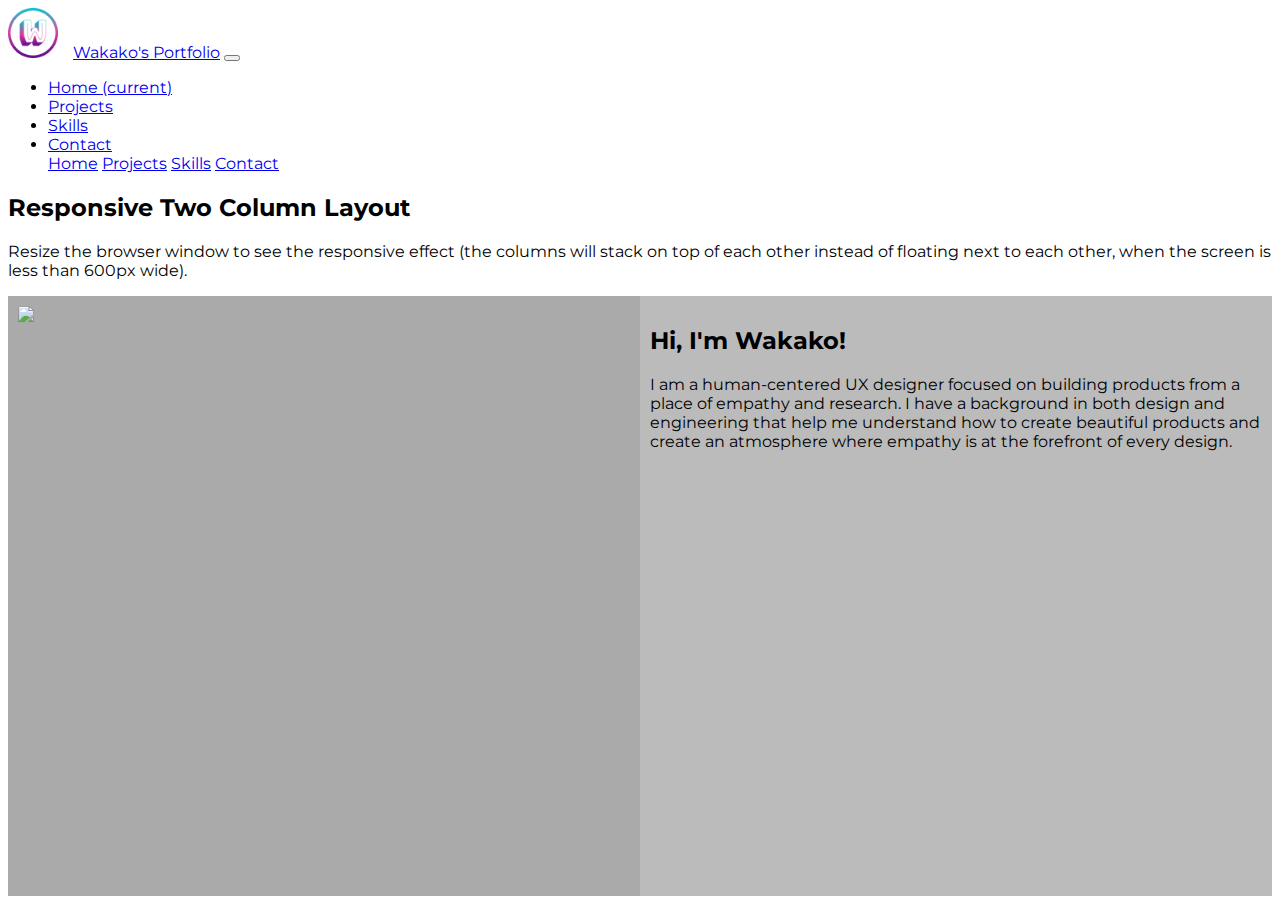
==== index.html @ ed17ea85 "Changed to two column format" ====
<!DOCTYPE html>
<html lang="en">
    <head>
        <!-- Required Meta Tags -->
        <meta charset="UTF-8">
        <meta http-equiv="X-UA-Compatible" content="IE=edge">
        <meta name="viewport" content="width=device-width, initial-scale=1.0">
        <!-- Favicon Info -->
        <link rel="apple-touch-icon" sizes="180x180" href="favicon/apple-touch-icon.png">
        <link rel="icon" type="image/png" sizes="32x32" href="favicon/favicon-32x32.png">
        <link rel="icon" type="image/png" sizes="16x16" href="favicon/favicon-16x16.png">
        <link rel="manifest" href="favicon/site.webmanifest">
        <!-- Bootstrap & Other Style Sheets -->
        <link rel="stylesheet" href="https://cdn.jsdelivr.net/npm/bootstrap@4.6.2/dist/css/bootstrap.min.css" integrity="sha384-xOolHFLEh07PJGoPkLv1IbcEPTNtaed2xpHsD9ESMhqIYd0nLMwNLD69Npy4HI+N" crossorigin="anonymous">        <link rel="stylesheet" href="css/index.css">
        <link rel="preconnect" href="https://fonts.googleapis.com">
        <link rel="preconnect" href="https://fonts.gstatic.com" crossorigin>
        <link href="https://fonts.googleapis.com/css2?family=Montserrat:ital,wght@0,200;0,300;0,400;0,500;0,600;1,200;1,300;1,400;1,500&display=swap" rel="stylesheet">
        <!--CSS Style Sheet-->
        <link rel="stylesheet" href="css/index.css">
        <!--Title of project-->        
        <title>Wakako Nishimura-Anderson - UX Designer</title>
    </head>
    <body>
    <!-- Navigation bar Note: Make sure the Active link is updated for each page-->
    <nav class="navbar navbar-expand-lg navbar-light bg-light customNav">
        <a class="navbar-brand" href="#"><img src="images/logo.png">Wakako's Portfolio</a>
        <button class="navbar-toggler" type="button" data-toggle="collapse" data-target="#navbarSupportedContent" aria-controls="navbarSupportedContent" aria-expanded="false" aria-label="Toggle navigation">
          <span class="navbar-toggler-icon"></span>
        </button>
        <div class="collapse navbar-collapse" id="navbarSupportedContent">
            <ul class="navbar-nav mr-auto">
                <li class="nav-item active">
                    <a class="nav-link" href="#">Home <span class="sr-only">(current)</span></a>
                </li>
                <li class="nav-item">
                    <a class="nav-link" href="#">Projects</a>
                </li>
                <li class="nav-item">
                    <a class="nav-link" href="#">Skills</a>
                </li>
                <li class="nav-item">
                    <a class="nav-link" href="#">Contact</a>
                </li>
                <!--Dropdown menu-->
                <div class="dropdown-menu" aria-labelledby="navbarDropdown">
                    <a class="dropdown-item" href="#">Home</a>
                    <a class="dropdown-item" href="#">Projects</a>
                    <a class="dropdown-item" href="#">Skills</a>
                    <!-- <div class="dropdown-divider"></div> -->
                    <a class="dropdown-item" href="#">Contact</a>
                </div>
            </ul>
        </div>
    </nav>


    <!-- Responsive two column layout -->

    <h2>Responsive Two Column Layout</h2>
<p>Resize the browser window to see the responsive effect (the columns will stack on top of each other instead of floating next to each other, when the screen is less than 600px wide).</p>

<div class="row">
  <div class="column" style="background-color:#aaa;">
    <!-- <h2>Column 1</h2>
    <p>Some text..</p> -->
    <img src="images/HeroImage.png" >
  </div>
  <div class="column" style="background-color:#bbb;">
    <h2>Hi, I'm Wakako!</h2>
    <p>I am a human-centered UX designer focused on building products from a place of empathy and research. I have a background in both design and engineering that help me understand how to create beautiful products and create an atmosphere where empathy is at the forefront of every design.</p>
  </div>
</div>

    <!-- jQuery first, then Popper.js, then Bootstrap JS -->
    <script src="https://code.jquery.com/jquery-3.3.1.slim.min.js" integrity="sha384-q8i/X+965DzO0rT7abK41JStQIAqVgRVzpbzo5smXKp4YfRvH+8abtTE1Pi6jizo" crossorigin="anonymous"> </script>

    <script src="https://cdnjs.cloudflare.com/ajax/libs/popper.js/1.14.7/umd/popper.min.js"integrity="sha384-UO2eT0CpHqdSJQ6hJty5KVphtPhzWj9WO1clHTMGa3JDZwrnQq4sF86dIHNDz0W1"crossorigin="anonymous"></script>

    <script src="https://stackpath.bootstrapcdn.com/bootstrap/4.3.1/js/bootstrap.min.js"integrity="sha384-JjSmVgyd0p3pXB1rRibZUAYoIIy6OrQ6VrjIEaFf/nJGzIxFDsf4x0xIM+B07jRM"crossorigin="anonymous"></script>
    </body>
</html>
---- css/index.css ----
body {
    font-family: 'Montserrat', sans-serif;
}

.navbar-brand img {
    padding-right: 15px;
    width: 65px;
}

* {
    box-sizing: border-box;
}

/* Create two equal columns that floats next to each other */
.column {
    float: left;
    width: 50%;
    padding: 10px;
    /* Should be removed. Only for demonstration  */
    height: 600px; 
    /* display: flex; */
}
.column img {
    max-width: 100%;
    max-height: 100%;
    display: block;
    margin: 0 auto;
}

/* Clear floats after the columns */
.row:after {
    content: "";
    display: table;
    clear: both;
}

/* Responsive layout - makes the two columns stack on top of each other instead of next to each other */
@media screen and (max-width: 600px) {
.column {
    width: 100%;
}
}
---- css/index.css ----
body {
    font-family: 'Montserrat', sans-serif;
}

.navbar-brand img {
    padding-right: 15px;
    width: 65px;
}

* {
    box-sizing: border-box;
}

/* Create two equal columns that floats next to each other */
.column {
    float: left;
    width: 50%;
    padding: 10px;
    /* Should be removed. Only for demonstration  */
    height: 600px; 
    /* display: flex; */
}
.column img {
    max-width: 100%;
    max-height: 100%;
    display: block;
    margin: 0 auto;
}

/* Clear floats after the columns */
.row:after {
    content: "";
    display: table;
    clear: both;
}

/* Responsive layout - makes the two columns stack on top of each other instead of next to each other */
@media screen and (max-width: 600px) {
.column {
    width: 100%;
}
}
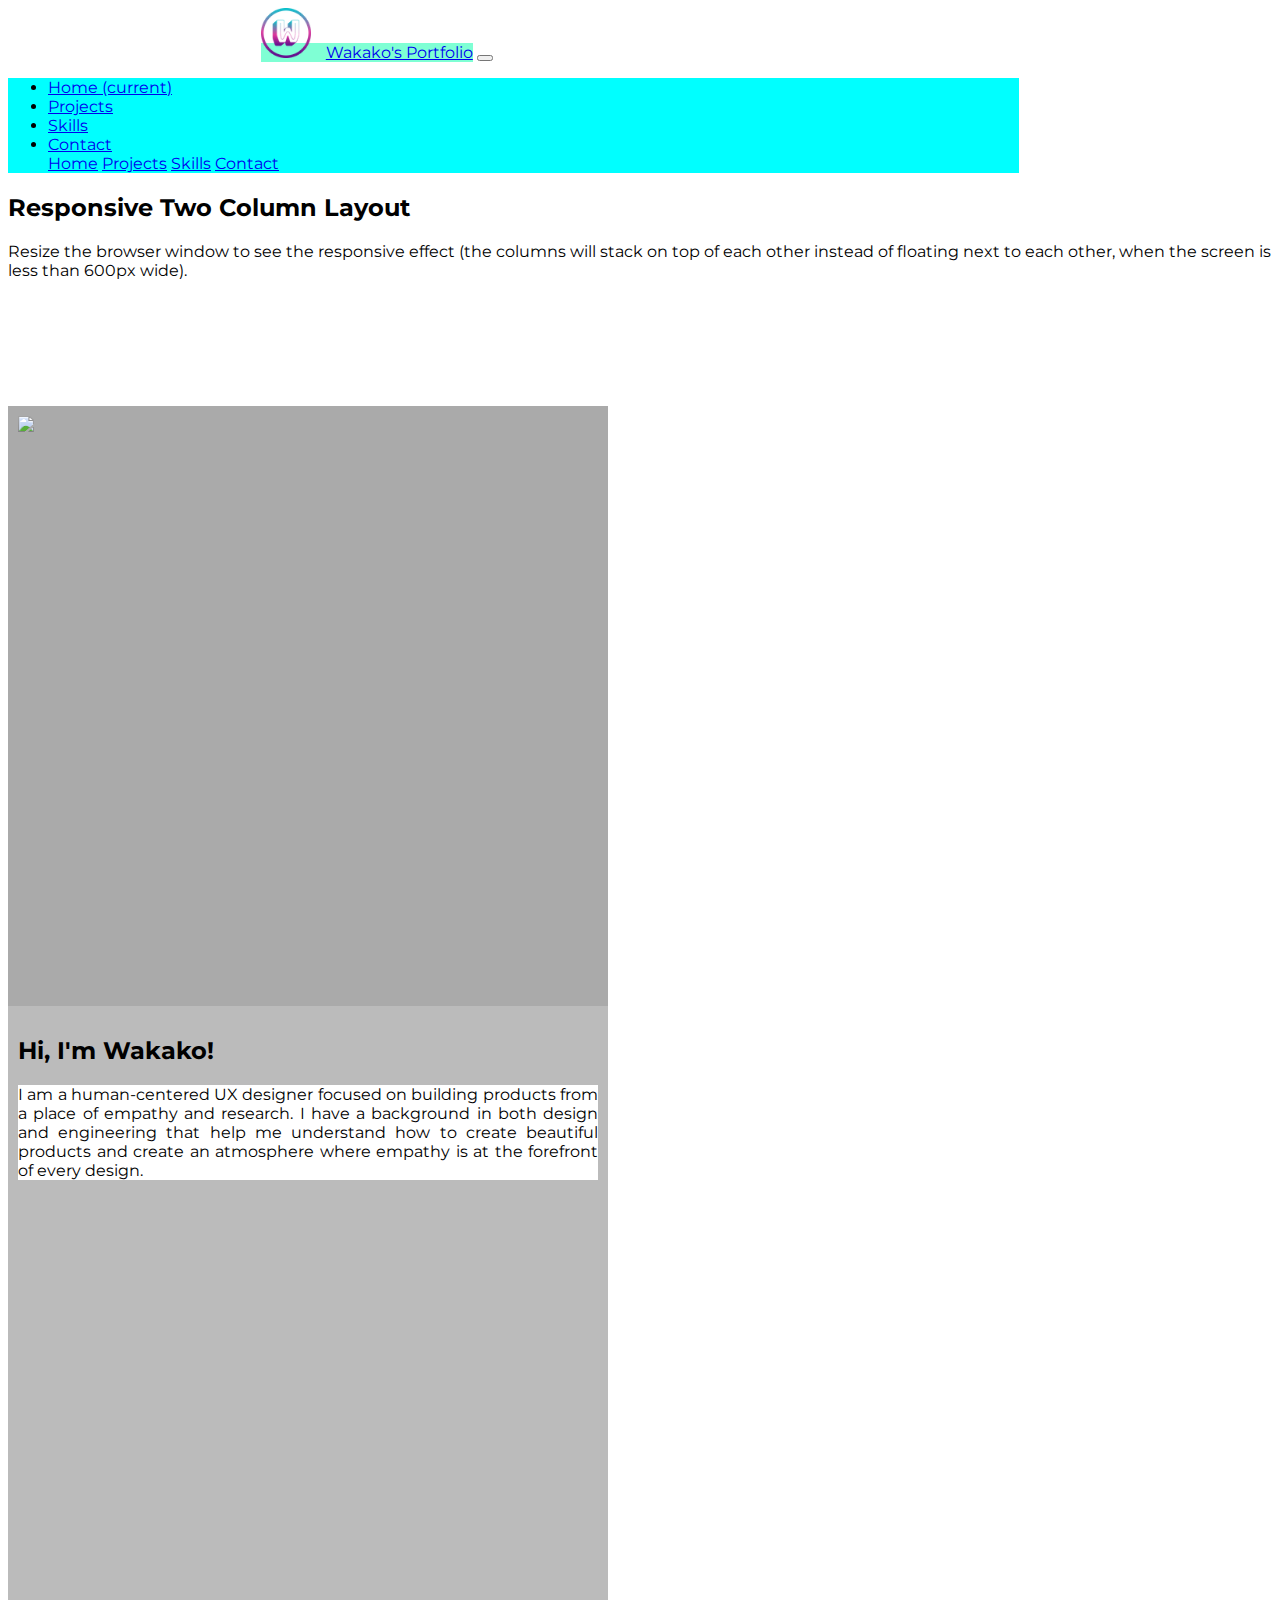
==== commit f43c85ec: "Adjusted navbar" ====
--- a/index.html
+++ b/index.html
@@ -27,7 +27,7 @@
         <button class="navbar-toggler" type="button" data-toggle="collapse" data-target="#navbarSupportedContent" aria-controls="navbarSupportedContent" aria-expanded="false" aria-label="Toggle navigation">
           <span class="navbar-toggler-icon"></span>
         </button>
-        <div class="collapse navbar-collapse" id="navbarSupportedContent">
+        <div class="collapse navbar-collapse navItems" id="navbarSupportedContent">
             <ul class="navbar-nav mr-auto">
                 <li class="nav-item active">
                     <a class="nav-link" href="#">Home <span class="sr-only">(current)</span></a>
@@ -65,7 +65,7 @@
     <p>Some text..</p> -->
     <img src="images/HeroImage.png" >
   </div>
-  <div class="column" style="background-color:#bbb;">
+  <div class="column profileBlurb" style="background-color:#bbb;">
     <h2>Hi, I'm Wakako!</h2>
     <p>I am a human-centered UX designer focused on building products from a place of empathy and research. I have a background in both design and engineering that help me understand how to create beautiful products and create an atmosphere where empathy is at the forefront of every design.</p>
   </div>
--- a/css/index.css
+++ b/css/index.css
@@ -1,7 +1,16 @@
 body {
     font-family: 'Montserrat', sans-serif;
 }
-
+.navbar-nav {
+   background-color: aqua; 
+   margin-left: auto;
+   margin-right: 20%;
+}
+.navbar-brand {
+    background-color: aquamarine;
+    margin-left: 20%;
+    margin-right: auto;
+}
 .navbar-brand img {
     padding-right: 15px;
     width: 65px;
@@ -10,21 +19,30 @@
 * {
     box-sizing: border-box;
 }
-
+.row {
+    margin: 10% auto;
+    justify-content: center;
+}
 /* Create two equal columns that floats next to each other */
 .column {
-    float: left;
+
     width: 50%;
     padding: 10px;
     /* Should be removed. Only for demonstration  */
     height: 600px; 
-    /* display: flex; */
+    width: 600px;
+    /* probably need to figure out how to not have set height and width*/
 }
 .column img {
     max-width: 100%;
     max-height: 100%;
     display: block;
     margin: 0 auto;
+}
+
+.profileBlurb p {
+    background-color: white;
+    text-align: justify;
 }
 
 /* Clear floats after the columns */
--- a/css/index.css
+++ b/css/index.css
@@ -1,7 +1,16 @@
 body {
     font-family: 'Montserrat', sans-serif;
 }
-
+.navbar-nav {
+   background-color: aqua; 
+   margin-left: auto;
+   margin-right: 20%;
+}
+.navbar-brand {
+    background-color: aquamarine;
+    margin-left: 20%;
+    margin-right: auto;
+}
 .navbar-brand img {
     padding-right: 15px;
     width: 65px;
@@ -10,21 +19,30 @@
 * {
     box-sizing: border-box;
 }
-
+.row {
+    margin: 10% auto;
+    justify-content: center;
+}
 /* Create two equal columns that floats next to each other */
 .column {
-    float: left;
+
     width: 50%;
     padding: 10px;
     /* Should be removed. Only for demonstration  */
     height: 600px; 
-    /* display: flex; */
+    width: 600px;
+    /* probably need to figure out how to not have set height and width*/
 }
 .column img {
     max-width: 100%;
     max-height: 100%;
     display: block;
     margin: 0 auto;
+}
+
+.profileBlurb p {
+    background-color: white;
+    text-align: justify;
 }
 
 /* Clear floats after the columns */
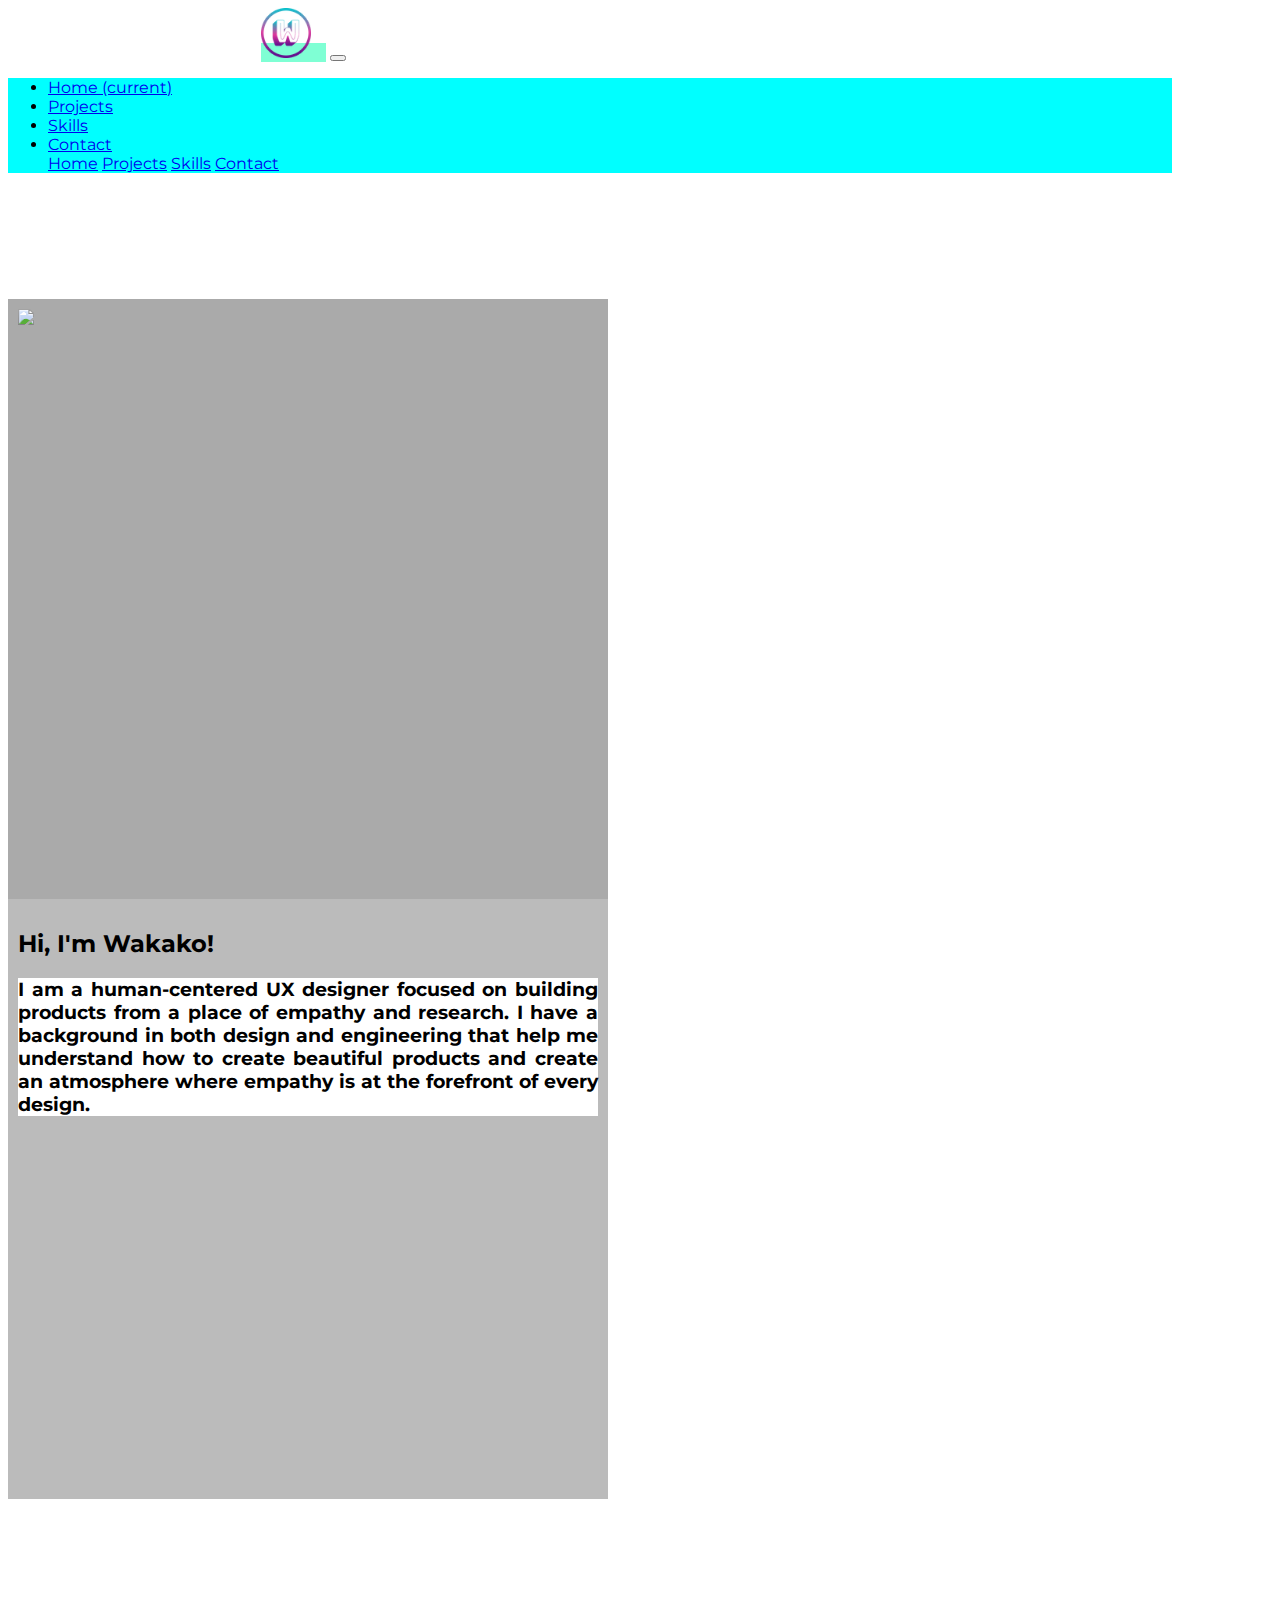
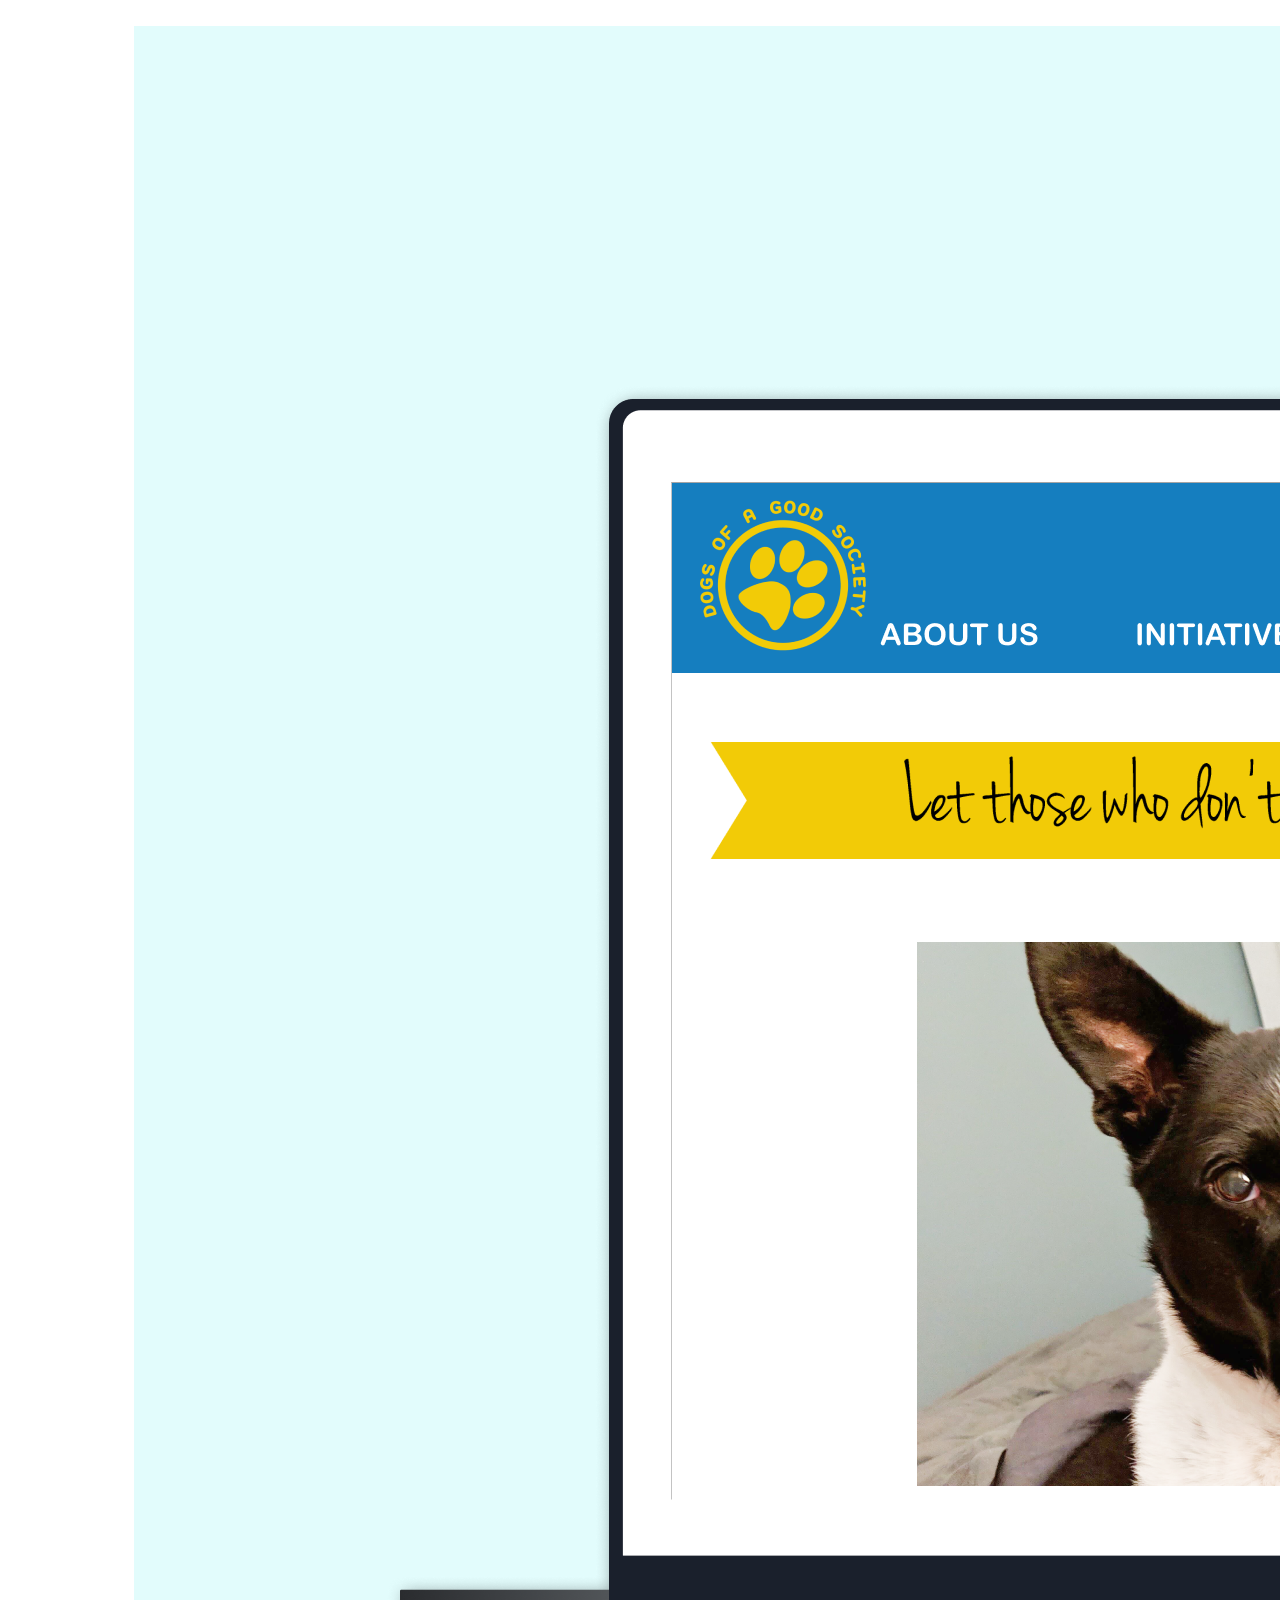
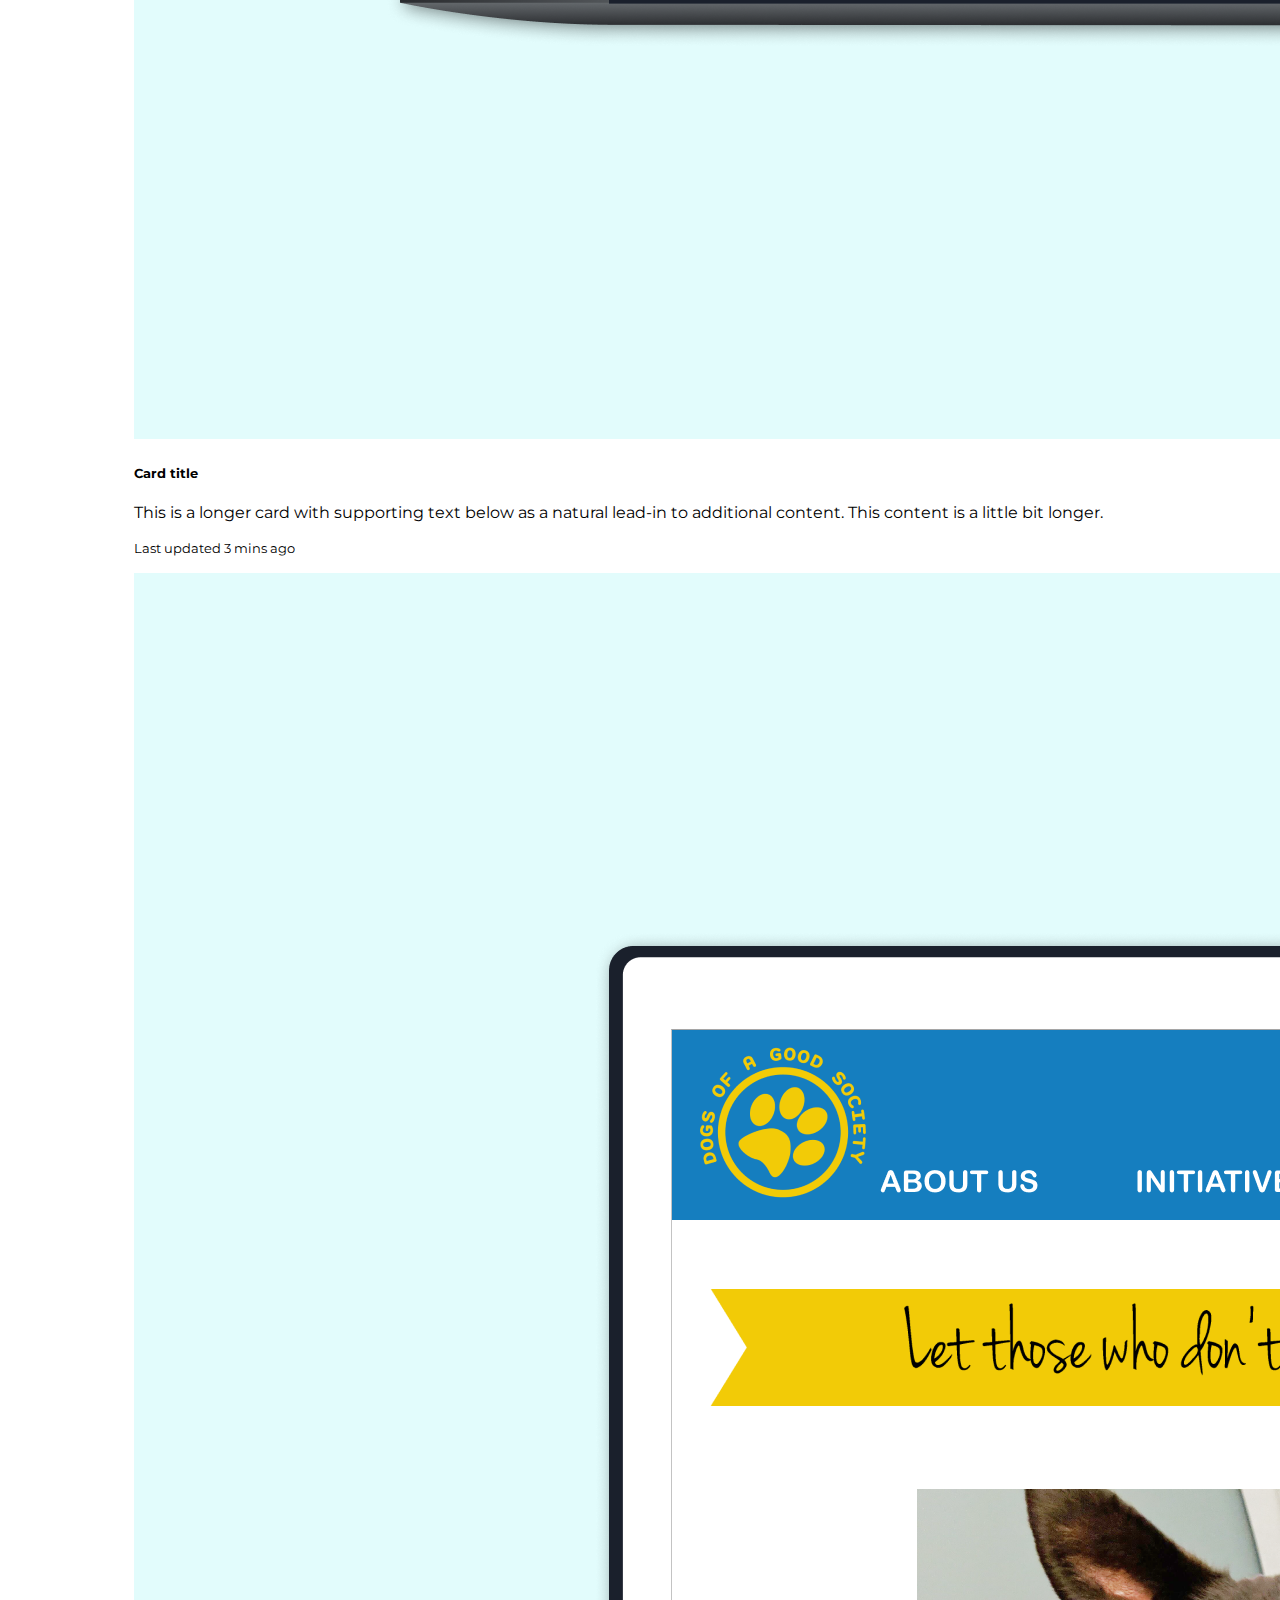
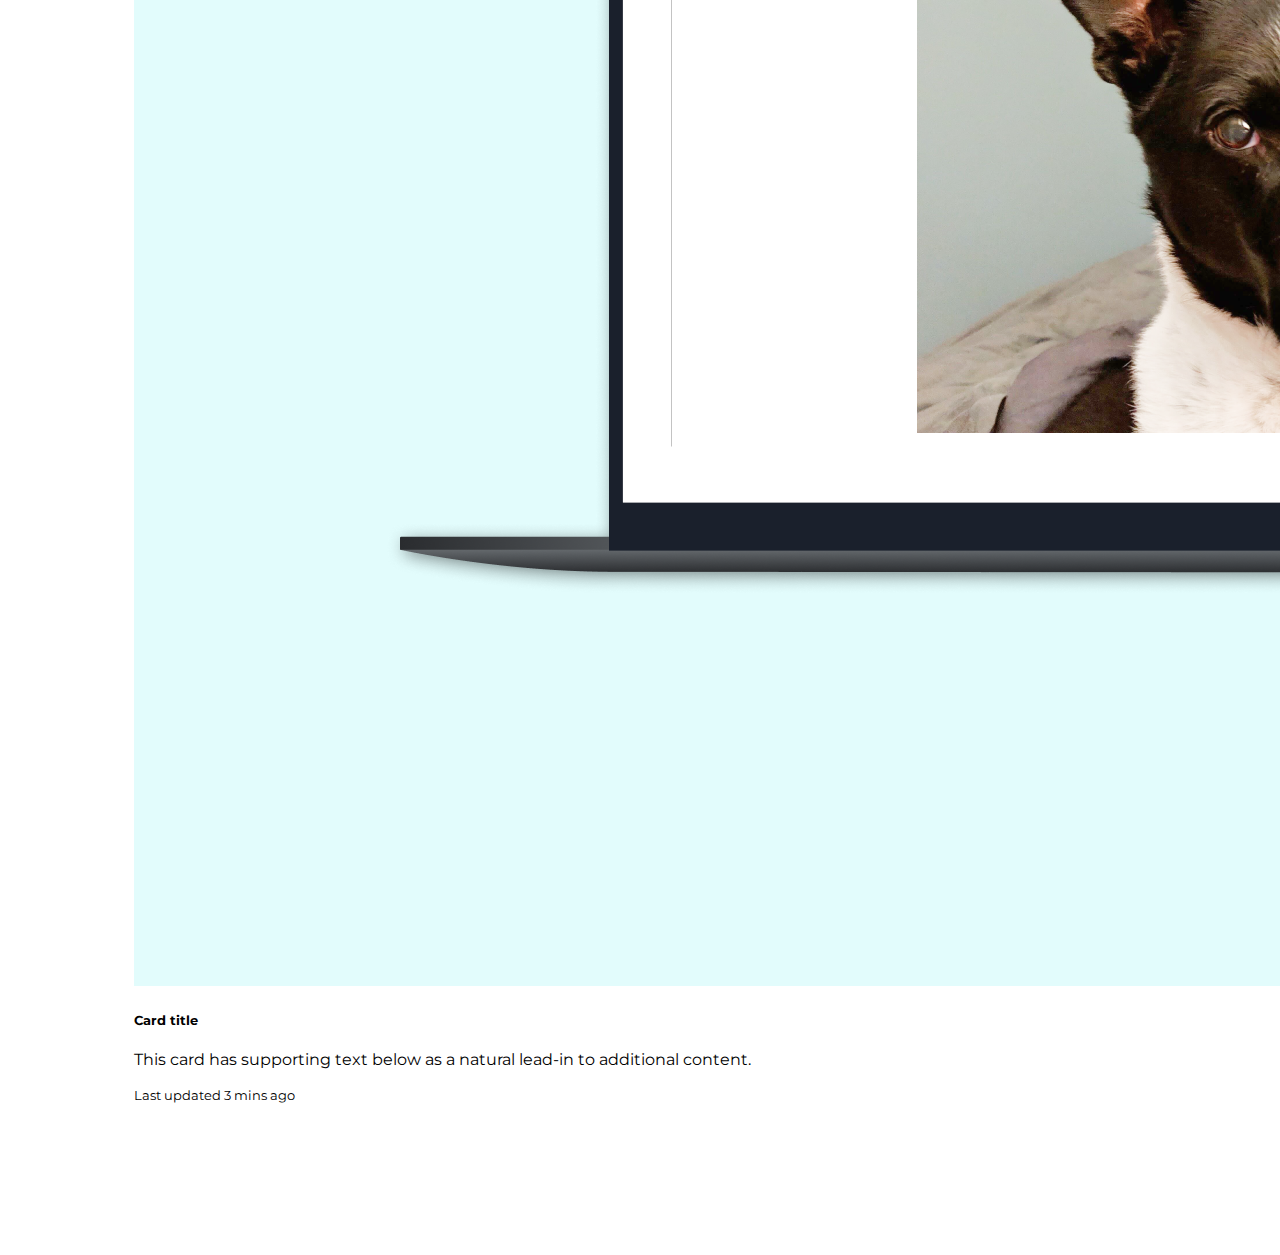
==== commit b664008a: "updated case study" ====
--- a/index.html
+++ b/index.html
@@ -19,11 +19,24 @@
         <link rel="stylesheet" href="css/index.css">
         <!--Title of project-->        
         <title>Wakako Nishimura-Anderson - UX Designer</title>
+            <!-- Google tag (gtag.js) -->
+<script async src="https://www.googletagmanager.com/gtag/js?id=G-RH3SNY4224"></script>
+<script>
+window.dataLayer = window.dataLayer || [];
+function gtag(){dataLayer.push(arguments);}
+gtag('js', new Date());
+
+gtag('config', 'G-RH3SNY4224');
+</script>
     </head>
+
+
+
+
     <body>
     <!-- Navigation bar Note: Make sure the Active link is updated for each page-->
-    <nav class="navbar navbar-expand-lg navbar-light bg-light customNav">
-        <a class="navbar-brand" href="#"><img src="images/logo.png">Wakako's Portfolio</a>
+    <nav class="navbar navbar-expand-lg navbar-light bg-light fixed-top customNav">
+        <a class="navbar-brand" href="#"><img src="images/logo.png"></a>
         <button class="navbar-toggler" type="button" data-toggle="collapse" data-target="#navbarSupportedContent" aria-controls="navbarSupportedContent" aria-expanded="false" aria-label="Toggle navigation">
           <span class="navbar-toggler-icon"></span>
         </button>
@@ -55,10 +68,6 @@
 
 
     <!-- Responsive two column layout -->
-
-    <h2>Responsive Two Column Layout</h2>
-<p>Resize the browser window to see the responsive effect (the columns will stack on top of each other instead of floating next to each other, when the screen is less than 600px wide).</p>
-
 <div class="row">
   <div class="column" style="background-color:#aaa;">
     <!-- <h2>Column 1</h2>
@@ -67,9 +76,32 @@
   </div>
   <div class="column profileBlurb" style="background-color:#bbb;">
     <h2>Hi, I'm Wakako!</h2>
-    <p>I am a human-centered UX designer focused on building products from a place of empathy and research. I have a background in both design and engineering that help me understand how to create beautiful products and create an atmosphere where empathy is at the forefront of every design.</p>
+    <h3>I am a human-centered UX designer focused on building products from a place of empathy and research. I have a background in both design and engineering that help me understand how to create beautiful products and create an atmosphere where empathy is at the forefront of every design.</h3>
   </div>
 </div>
+
+
+
+
+    <!--Responsive card layout for case studies-->
+    <div class="card-deck">
+    <div class="card">
+        <img src="images/dogstile.png" class="card-img-top" alt="...">
+        <div class="card-body">
+        <h5 class="card-title">Card title</h5>
+        <p class="card-text">This is a longer card with supporting text below as a natural lead-in to additional content. This content is a little bit longer.</p>
+        <p class="card-text"><small class="text-muted">Last updated 3 mins ago</small></p>
+        </div>
+    </div>
+    <div class="card">
+        <img src="images/dogstile.png" class="card-img-top" alt="...">
+        <div class="card-body">
+        <h5 class="card-title">Card title</h5>
+        <p class="card-text">This card has supporting text below as a natural lead-in to additional content.</p>
+        <p class="card-text"><small class="text-muted">Last updated 3 mins ago</small></p>
+        </div>
+    </div>
+    </div>
 
     <!-- jQuery first, then Popper.js, then Bootstrap JS -->
     <script src="https://code.jquery.com/jquery-3.3.1.slim.min.js" integrity="sha384-q8i/X+965DzO0rT7abK41JStQIAqVgRVzpbzo5smXKp4YfRvH+8abtTE1Pi6jizo" crossorigin="anonymous"> </script>
--- a/css/index.css
+++ b/css/index.css
@@ -4,7 +4,8 @@
 .navbar-nav {
    background-color: aqua; 
    margin-left: auto;
-   margin-right: 20%;
+   margin-right: 100px;
+
 }
 .navbar-brand {
     background-color: aquamarine;
@@ -40,9 +41,12 @@
     margin: 0 auto;
 }
 
-.profileBlurb p {
+.profileBlurb h3 {
     background-color: white;
     text-align: justify;
+    /* height: 600px; */
+    /* line-height: 600px; */
+    
 }
 
 /* Clear floats after the columns */
@@ -57,4 +61,99 @@
 .column {
     width: 100%;
 }
+}
+
+/* My Work section below*/
+
+.cta {
+    text-align: center;
+    padding: 1%;
+}
+.workGrid {
+    display: grid;
+    /* grid-template-areas:
+    'firstSpot secondSpot thirdSpot fourthSpot'
+    'fifthSpot sixthSpot seventhSpot eighthSpot'; */
+
+    grid-template-areas:
+    'firstSpot secondSpot'
+    'thirdSpot fourthSpot';
+    grid-gap: 10px;
+    padding: 10px;
+    margin-left: 20%;
+    margin-right: 20%;
+    text-align: justify;
+}
+h1 {
+    text-align: center;
+}
+.image1 {
+    grid-area: firstSpot;
+}
+.item1 {
+    grid-area: secondSpot;
+    background-color: aqua;
+}
+.image2 {
+    grid-area: thirdSpot;
+}
+.item2 {
+    grid-area: fourthSpot;
+    background-color: aqua;
+}
+/* .image3 {
+    grid-area: fifthSpot;
+}
+.item3 {
+    grid-area: sixthSpot;
+    background-color: aqua;
+}
+.image4 {
+    grid-area: seventhSpot;
+}
+.item4 {
+    grid-area: eighthSpot;
+    background-color: aqua;
+} */
+
+/* Button styling for links to case study */
+.button {
+    display: inline-block;
+    padding: 10px 20px;
+    text-align: center;
+    text-decoration: none;
+    color: #ffffff;
+    background-color: #7aa8b7;
+    border-radius: 6px;
+    outline: none;
+  }
+h3 {
+    text-align: center;
+}
+.topnav a.active {
+    margin-right: auto;
+    margin-left: 20%;
+}
+@media only screen and (max-width: 600px) {
+    .workGrid {
+        display: grid;
+        grid-template-areas:
+        'firstSpot'
+        'secondSpot' 
+        'thirdSpot' 
+        'fourthSpot';
+        /* 'fifthSpot'
+        'sixthSpot' 
+        'seventhSpot'
+        'eighthSpot'; */
+        grid-gap: 10px;
+        padding: 10px;
+    }
+}
+/* Styling for case study cards */
+.card-deck {
+
+    padding-left: 10%;
+    padding-right: 10%;
+    padding-bottom: 10%;
 }--- a/css/index.css
+++ b/css/index.css
@@ -4,7 +4,8 @@
 .navbar-nav {
    background-color: aqua; 
    margin-left: auto;
-   margin-right: 20%;
+   margin-right: 100px;
+
 }
 .navbar-brand {
     background-color: aquamarine;
@@ -40,9 +41,12 @@
     margin: 0 auto;
 }
 
-.profileBlurb p {
+.profileBlurb h3 {
     background-color: white;
     text-align: justify;
+    /* height: 600px; */
+    /* line-height: 600px; */
+    
 }
 
 /* Clear floats after the columns */
@@ -57,4 +61,99 @@
 .column {
     width: 100%;
 }
+}
+
+/* My Work section below*/
+
+.cta {
+    text-align: center;
+    padding: 1%;
+}
+.workGrid {
+    display: grid;
+    /* grid-template-areas:
+    'firstSpot secondSpot thirdSpot fourthSpot'
+    'fifthSpot sixthSpot seventhSpot eighthSpot'; */
+
+    grid-template-areas:
+    'firstSpot secondSpot'
+    'thirdSpot fourthSpot';
+    grid-gap: 10px;
+    padding: 10px;
+    margin-left: 20%;
+    margin-right: 20%;
+    text-align: justify;
+}
+h1 {
+    text-align: center;
+}
+.image1 {
+    grid-area: firstSpot;
+}
+.item1 {
+    grid-area: secondSpot;
+    background-color: aqua;
+}
+.image2 {
+    grid-area: thirdSpot;
+}
+.item2 {
+    grid-area: fourthSpot;
+    background-color: aqua;
+}
+/* .image3 {
+    grid-area: fifthSpot;
+}
+.item3 {
+    grid-area: sixthSpot;
+    background-color: aqua;
+}
+.image4 {
+    grid-area: seventhSpot;
+}
+.item4 {
+    grid-area: eighthSpot;
+    background-color: aqua;
+} */
+
+/* Button styling for links to case study */
+.button {
+    display: inline-block;
+    padding: 10px 20px;
+    text-align: center;
+    text-decoration: none;
+    color: #ffffff;
+    background-color: #7aa8b7;
+    border-radius: 6px;
+    outline: none;
+  }
+h3 {
+    text-align: center;
+}
+.topnav a.active {
+    margin-right: auto;
+    margin-left: 20%;
+}
+@media only screen and (max-width: 600px) {
+    .workGrid {
+        display: grid;
+        grid-template-areas:
+        'firstSpot'
+        'secondSpot' 
+        'thirdSpot' 
+        'fourthSpot';
+        /* 'fifthSpot'
+        'sixthSpot' 
+        'seventhSpot'
+        'eighthSpot'; */
+        grid-gap: 10px;
+        padding: 10px;
+    }
+}
+/* Styling for case study cards */
+.card-deck {
+
+    padding-left: 10%;
+    padding-right: 10%;
+    padding-bottom: 10%;
 }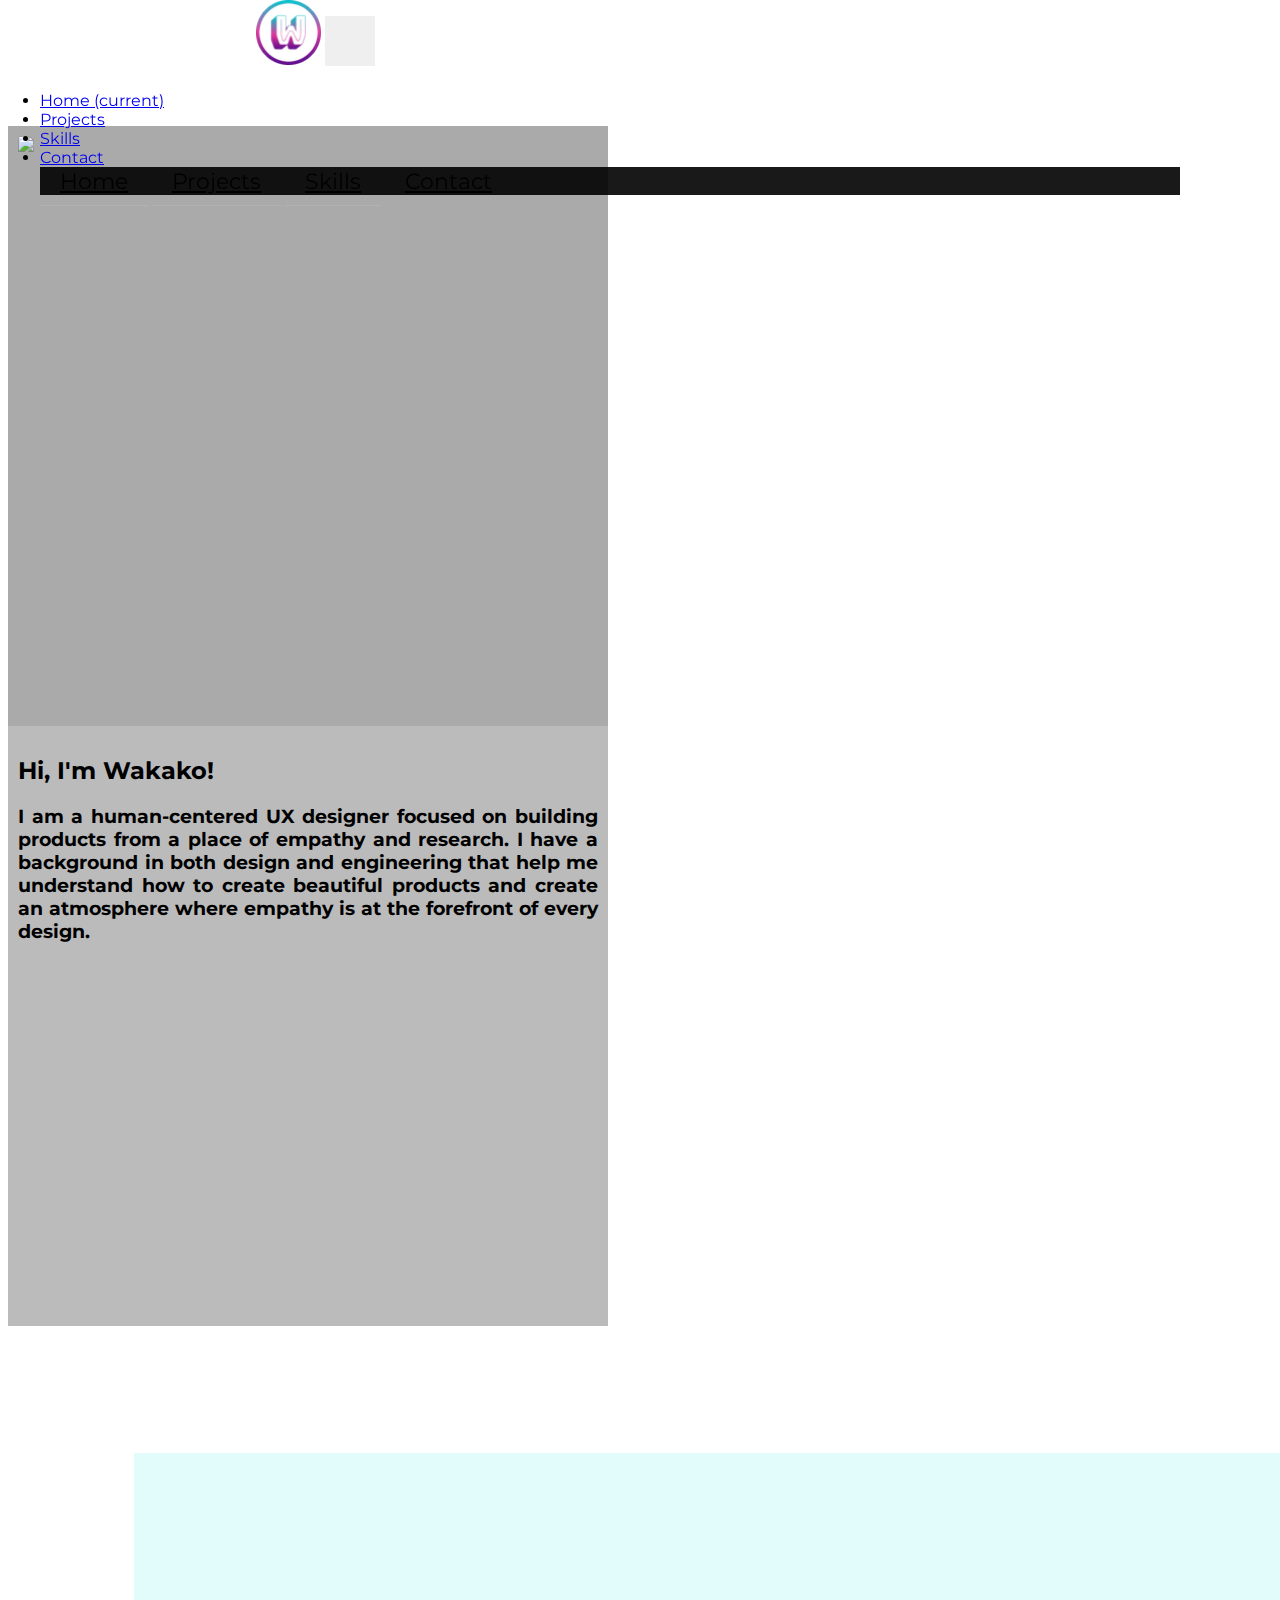
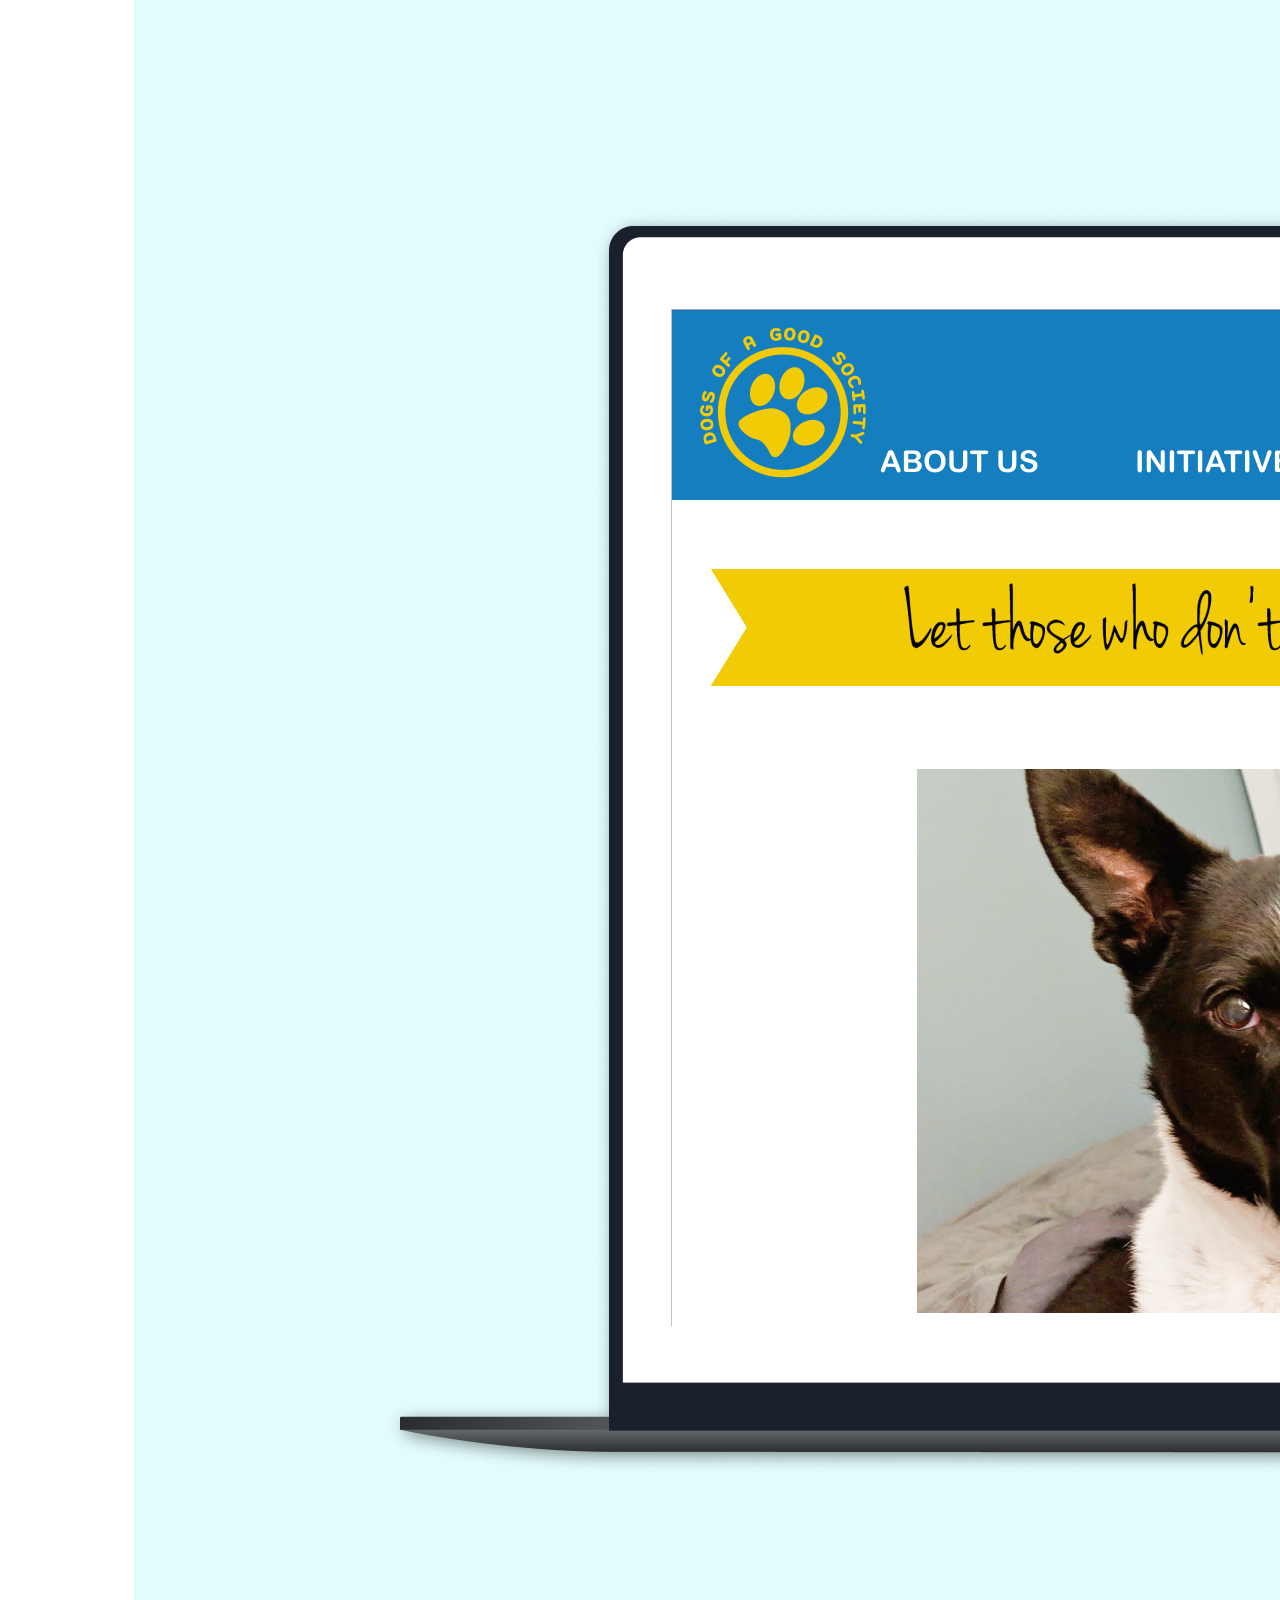
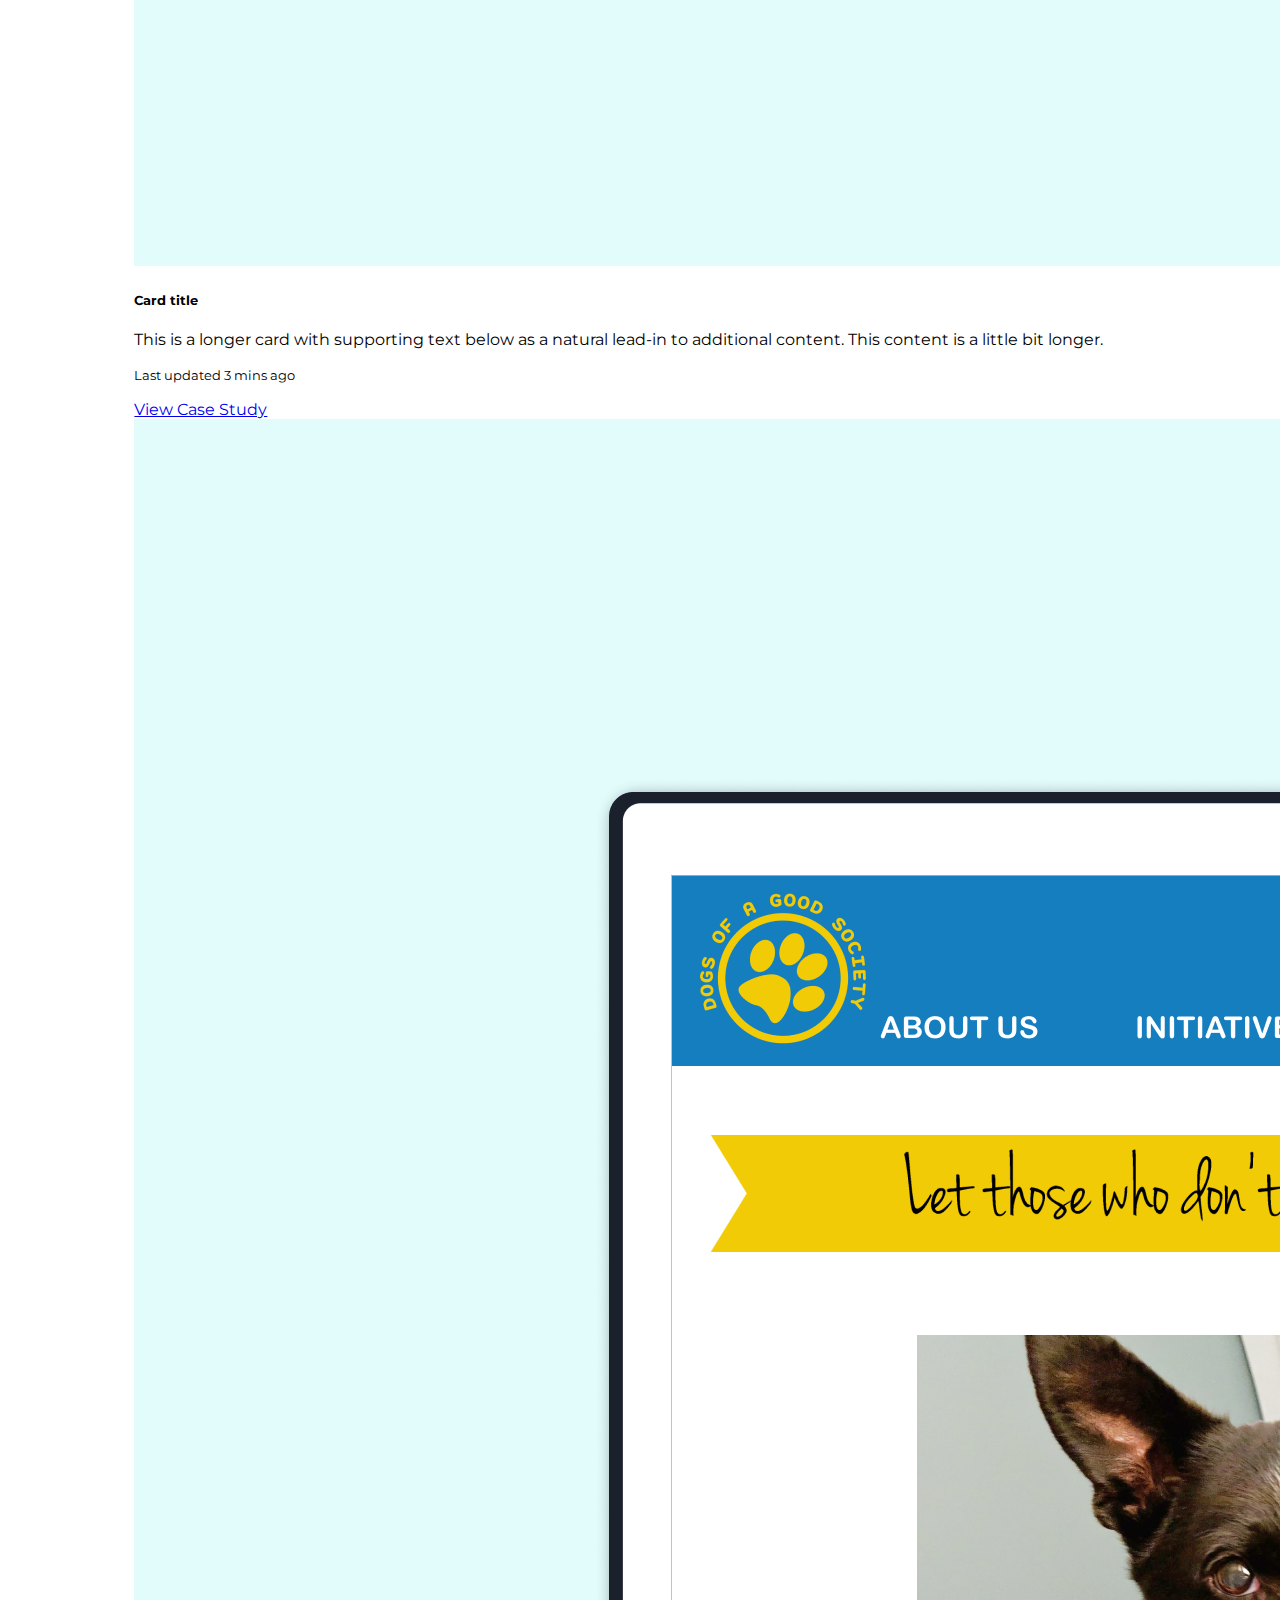
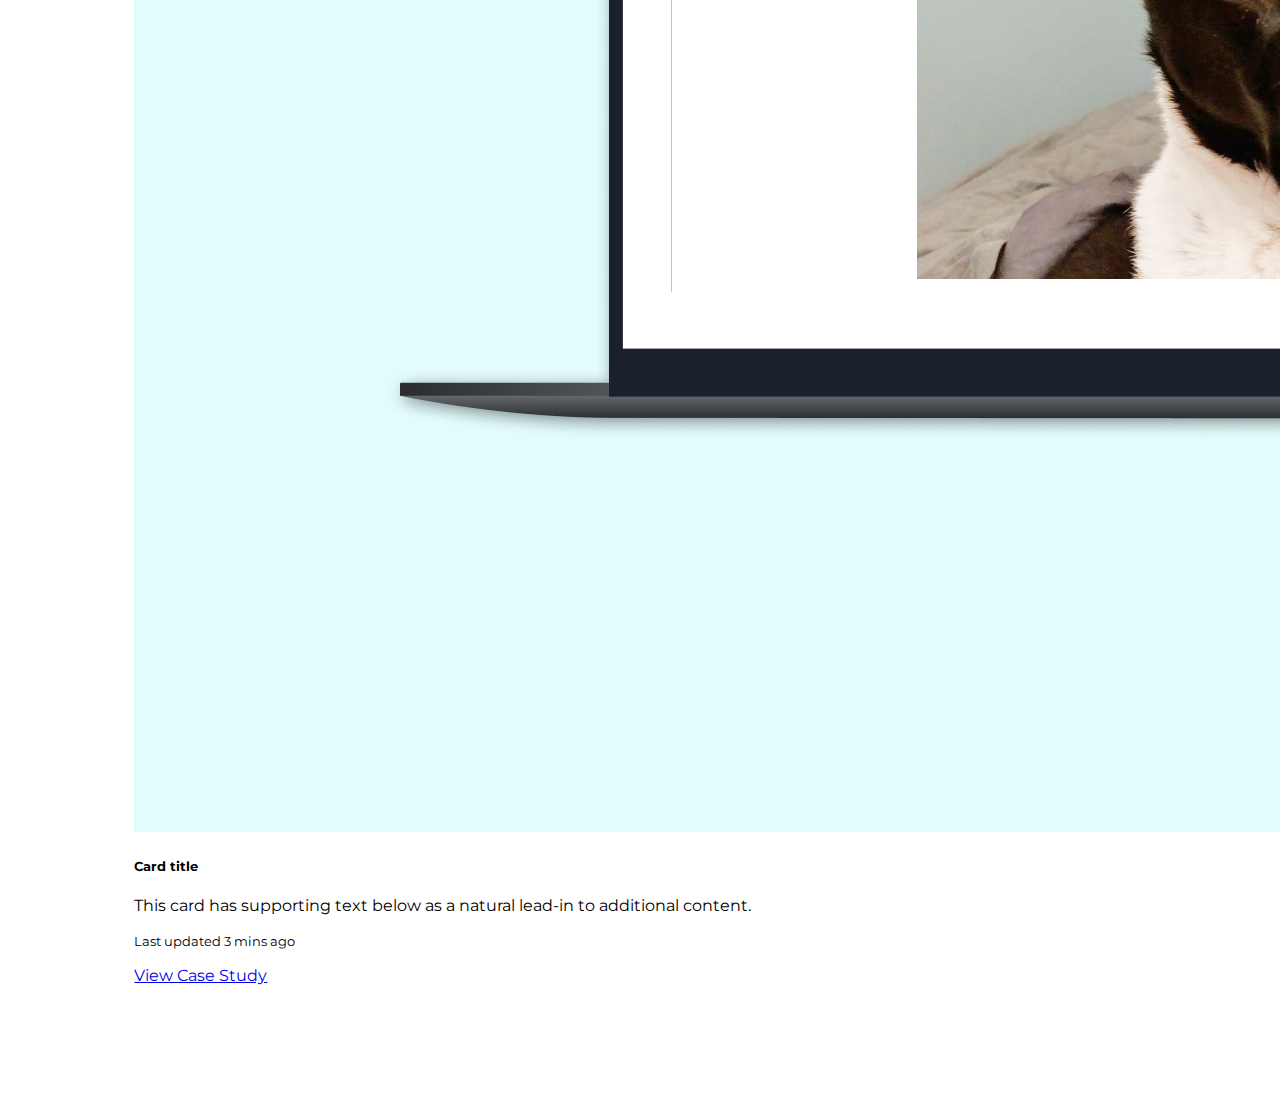
==== commit c337a328: "More updates" ====
--- a/index.html
+++ b/index.html
@@ -20,18 +20,14 @@
         <!--Title of project-->        
         <title>Wakako Nishimura-Anderson - UX Designer</title>
             <!-- Google tag (gtag.js) -->
-<script async src="https://www.googletagmanager.com/gtag/js?id=G-RH3SNY4224"></script>
-<script>
-window.dataLayer = window.dataLayer || [];
-function gtag(){dataLayer.push(arguments);}
-gtag('js', new Date());
-
-gtag('config', 'G-RH3SNY4224');
-</script>
+        <script async src="https://www.googletagmanager.com/gtag/js?id=G-RH3SNY4224"></script>
+        <script>
+        window.dataLayer = window.dataLayer || [];
+        function gtag(){dataLayer.push(arguments);}
+        gtag('js', new Date());
+        gtag('config', 'G-RH3SNY4224');
+        </script>
     </head>
-
-
-
 
     <body>
     <!-- Navigation bar Note: Make sure the Active link is updated for each page-->
@@ -91,6 +87,7 @@
         <h5 class="card-title">Card title</h5>
         <p class="card-text">This is a longer card with supporting text below as a natural lead-in to additional content. This content is a little bit longer.</p>
         <p class="card-text"><small class="text-muted">Last updated 3 mins ago</small></p>
+        <a href="caseStudy1.html" class="card-link">View Case Study</a>
         </div>
     </div>
     <div class="card">
@@ -99,6 +96,7 @@
         <h5 class="card-title">Card title</h5>
         <p class="card-text">This card has supporting text below as a natural lead-in to additional content.</p>
         <p class="card-text"><small class="text-muted">Last updated 3 mins ago</small></p>
+        <a href="caseStudy1.html" class="card-link">View Case Study</a>
         </div>
     </div>
     </div>
--- a/css/index.css
+++ b/css/index.css
@@ -2,18 +2,17 @@
     font-family: 'Montserrat', sans-serif;
 }
 .navbar-nav {
-   background-color: aqua; 
+   /* background-color: aqua;  */
    margin-left: auto;
    margin-right: 100px;
 
 }
 .navbar-brand {
-    background-color: aquamarine;
+    /* background-color: aquamarine; */
     margin-left: 20%;
     margin-right: auto;
 }
 .navbar-brand img {
-    padding-right: 15px;
     width: 65px;
 }
 
@@ -42,7 +41,7 @@
 }
 
 .profileBlurb h3 {
-    background-color: white;
+    /* background-color: white; */
     text-align: justify;
     /* height: 600px; */
     /* line-height: 600px; */
@@ -117,7 +116,7 @@
 } */
 
 /* Button styling for links to case study */
-.button {
+/* .button {
     display: inline-block;
     padding: 10px 20px;
     text-align: center;
@@ -126,7 +125,7 @@
     background-color: #7aa8b7;
     border-radius: 6px;
     outline: none;
-  }
+  } */
 h3 {
     text-align: center;
 }
@@ -156,4 +155,328 @@
     padding-left: 10%;
     padding-right: 10%;
     padding-bottom: 10%;
+}
+
+/*test*/
+
+.button-primary {
+  position: relative;
+  /* background-color: #c0ca33; */
+  color:black;
+  font-size: 1.8rem;
+  font-weight: 700;
+  transition: color 0.3s ease-in;
+  z-index: 1;
+}
+.button-primary::after {
+  content: '';
+  position: absolute;
+  bottom: 0;
+  left: 0;
+  right: 0;
+  top: 0;
+  background-color: black;
+  border-radius: 4px;
+  opacity: 0;
+  -webkit-transform: scaleX(0.8);
+  -ms-transform: scaleX(0.8);
+  transform: scaleX(0.8);
+  transition: all 0.3s ease-in;
+  z-index: -1;
+}
+.button-primary:hover::after {
+  opacity: 1;
+  -webkit-transform: scaleX(1);
+  -ms-transform: scaleX(1);
+  transform: scaleX(1);
+}
+.overlay::after {
+  content: '';
+  position: absolute;
+  bottom: 0;
+  left: 0;
+  right: 0;
+  top: 0;
+  /* background-color: rgba(0, 0, 0, .3); */
+}
+.header-area {
+  position: relative;
+  height: 10vh;
+  background-attachment: fixed;
+  background-position: center center;
+  background-repeat: no-repear;
+  background-size: cover;
+}
+
+.banner h1 {
+  font-weight: 800;
+}
+.banner p {
+  font-weight: 700;
+}
+.navbar {
+  position: absolute;
+  left: 0;
+  top: 0;
+  padding: 0;
+  width: 100%;
+  transition: background 0.6s ease-in;
+  z-index: 99999;
+}
+.navbar .navbar-brand {
+  font-family: 'Lobster', cursive;
+  font-size: 2.5rem;
+}
+.navbar .navbar-toggler {
+  position: relative;
+  height: 50px;
+  width: 50px;
+  border: none;
+  cursor: pointer;
+  outline: none;
+}
+.navbar .navbar-toggler .menu-icon-bar {
+  position: absolute;
+  left: 15px;
+  right: 15px;
+  height: 2px;
+  background-color: black;
+  opacity: 0;
+  -webkit-transform: translateY(-1px);
+  -ms-transform: translateY(-1px);
+  transform: translateY(-1px);
+  transition: all 0.3s ease-in;
+}
+.navbar .navbar-toggler .menu-icon-bar:first-child {
+  opacity: 1;
+  -webkit-transform: translateY(-1px) rotate(45deg);
+  -ms-sform: translateY(-1px) rotate(45deg);
+  transform: translateY(-1px) rotate(45deg);
+}
+.navbar .navbar-toggler .menu-icon-bar:last-child {
+  opacity: 1;
+  -webkit-transform: translateY(-1px) rotate(135deg);
+  -ms-sform: translateY(-1px) rotate(135deg);
+  transform: translateY(-1px) rotate(135deg);
+}
+.navbar .navbar-toggler.collapsed .menu-icon-bar {
+  opacity: 1;
+}
+.navbar .navbar-toggler.collapsed .menu-icon-bar:first-child {
+  -webkit-transform: translateY(-7px) rotate(0);
+  -ms-sform: translateY(-7px) rotate(0);
+  transform: translateY(-7px) rotate(0);
+}
+.navbar .navbar-toggler.collapsed .menu-icon-bar:last-child {
+  -webkit-transform: translateY(5px) rotate(0);
+  -ms-sform: translateY(5px) rotate(0);
+  transform: translateY(5px) rotate(0);
+}
+.navbar-dark .navbar-nav .nav-link {
+  position: relative;
+  color: black;
+  font-size: 1.6rem;
+}
+.navbar-dark .navbar-nav .nav-link:focus, .navbar-dark .navbar-nav .nav-link:hover {
+  color: black;
+}
+.navbar .dropdown-menu {
+  padding: 0;
+  background-color: rgba(0, 0, 0, .9);
+}
+.navbar .dropdown-menu .dropdown-item {
+  position: relative;
+  padding: 10px 20px;
+  color: black;
+  font-size: 1.4rem;
+  border-bottom: 1px solid rgba(255, 255, 255, .1);
+  transition: color 0.2s ease-in;
+}
+.navbar .dropdown-menu .dropdown-item:last-child {
+  border-bottom: none;
+}
+.navbar .dropdown-menu .dropdown-item:hover {
+  background: transparent;
+  color: black;
+}
+.navbar .dropdown-menu .dropdown-item::before {
+  content: '';
+  position: absolute;
+  bottom: 0;
+  left: 0;
+  top: 0;
+  width: 5px;
+  background-color: #c0ca33;
+  opacity: 0;
+  transition: opacity 0.2s ease-in;
+}
+.navbar .dropdown-menu .dropdown-item:hover::before {
+  opacity: 1;
+}
+.navbar.fixed-top {
+  position: fixed;
+  -webkit-animation: navbar-animation 0.6s;
+  animation: navbar-animation 0.6s;
+  /* background-color: rgba(0, 0, 0, .9); */
+}
+.navbar.fixed-top.navbar-dark .navbar-nav .nav-link.active {
+  /* color: #c0ca33; */
+}
+.navbar.fixed-top.navbar-dark .navbar-nav .nav-link::after {
+  background-color: #c0ca33;
+}
+.content {
+  padding: 120px 0;
+}
+@media screen and (max-width: 768px) {
+  .navbar-brand {
+    margin-left: 20px;
+  }
+  .navbar-nav {
+    padding: 0 20px;
+    background-color: rgba(0, 0, 0, .9);
+  }
+  .navbar.fixed-top .navbar-nav {
+    background: transparent;
+  }
+}
+@media screen and (min-width: 767px) {
+  .banner {
+    padding: 0 150px;
+  }
+  .banner h1 {
+    font-size: 5rem;
+  }
+  .banner p {
+    font-size: 2rem;
+  }
+  .navbar-dark .navbar-nav .nav-link {
+    padding: 23px 15px;
+  }
+  .navbar-dark .navbar-nav .nav-link::after {
+    content: '';
+    position: absolute;
+    bottom: 15px;
+    left: 30%;
+    right: 30%;
+    height: 1px;
+    background-color: black;
+    -webkit-transform: scaleX(0);
+    -ms-transform: scaleX(0);
+    transform: scaleX(0);
+    transition: transform 0.1s ease-in;
+  }
+  .navbar-dark .navbar-nav .nav-link:hover::after {
+    -webkit-transform: scaleX(1);
+    -ms-transform: scaleX(1);
+    transform: scaleX(1);
+  }
+  .dropdown-menu {
+    min-width: 200px;
+    -webkit-animation: dropdown-animation 0.3s;
+    animation: dropdown-animation 0.3s;
+    -webkit-transform-origin: top;
+    -ms-transform-origin: top;
+    transform-origin: top;
+  }
+}
+@-webkit-keyframes navbar-animation {
+  0% {
+    opacity: 0;
+    -webkit-transform: translateY(-100%);
+    -ms-transform: translateY(-100%);
+    transform: translateY(-100%);
+  }
+  100% {
+    opacity: 1;
+    -webkit-transform: translateY(0);
+    -ms-transform: translateY(0);
+    transform: translateY(0);
+  }
+}
+@keyframes navbar-animation {
+  0% {
+    opacity: 0;
+    -webkit-transform: translateY(-100%);
+    -ms-transform: translateY(-100%);
+    transform: translateY(-100%);
+  }
+  100% {
+    opacity: 1;
+    -webkit-transform: translateY(0);
+    -ms-transform: translateY(0);
+    transform: translateY(0);
+  }
+}
+@-webkit-keyframes dropdown-animation {
+  0% {
+    -webkit-transform: scaleY(0);
+    -ms-transform: scaleY(0);
+    transform: scaleY(0);
+  }
+  75% {
+    -webkit-transform: scaleY(1.1);
+    -ms-transform: scaleY(1.1);
+    transform: scaleY(1.1);
+  }
+  100% {
+    -webkit-transform: scaleY(1);
+    -ms-transform: scaleY(1);
+    transform: scaleY(1);
+  }
+}
+@keyframes dropdown-animation {
+  0% {
+    -webkit-transform: scaleY(0);
+    -ms-transform: scaleY(0);
+    transform: scaleY(0);
+  }
+  75% {
+    -webkit-transform: scaleY(1.1);
+    -ms-transform: scaleY(1.1);
+    transform: scaleY(1.1);
+  }
+  100% {
+    -webkit-transform: scaleY(1);
+    -ms-transform: scaleY(1);
+    transform: scaleY(1);
+  }
+}
+
+
+/* case study 1 page style */
+.dogstilehero {
+    width: 70%;
+    height: auto;
+}
+.dogsherobanner {
+    text-align: center;
+}
+
+
+/*Case study rows*/
+
+* {
+  box-sizing: border-box;
+}
+
+.column1 {
+  float: left;
+  width: 33.33%;
+  padding: 5px;
+
+}
+
+/* Clearfix (clear floats) */
+.row1::after {
+  content: "";
+  clear: both;
+  display: table;;
+}
+
+/* Responsive layout - makes the three columns stack on top of each other instead of next to each other */
+@media screen and (max-width: 500px) {
+  .column1 {
+    width: 100%;
+  }
 }--- a/css/index.css
+++ b/css/index.css
@@ -2,18 +2,17 @@
     font-family: 'Montserrat', sans-serif;
 }
 .navbar-nav {
-   background-color: aqua; 
+   /* background-color: aqua;  */
    margin-left: auto;
    margin-right: 100px;
 
 }
 .navbar-brand {
-    background-color: aquamarine;
+    /* background-color: aquamarine; */
     margin-left: 20%;
     margin-right: auto;
 }
 .navbar-brand img {
-    padding-right: 15px;
     width: 65px;
 }
 
@@ -42,7 +41,7 @@
 }
 
 .profileBlurb h3 {
-    background-color: white;
+    /* background-color: white; */
     text-align: justify;
     /* height: 600px; */
     /* line-height: 600px; */
@@ -117,7 +116,7 @@
 } */
 
 /* Button styling for links to case study */
-.button {
+/* .button {
     display: inline-block;
     padding: 10px 20px;
     text-align: center;
@@ -126,7 +125,7 @@
     background-color: #7aa8b7;
     border-radius: 6px;
     outline: none;
-  }
+  } */
 h3 {
     text-align: center;
 }
@@ -156,4 +155,328 @@
     padding-left: 10%;
     padding-right: 10%;
     padding-bottom: 10%;
+}
+
+/*test*/
+
+.button-primary {
+  position: relative;
+  /* background-color: #c0ca33; */
+  color:black;
+  font-size: 1.8rem;
+  font-weight: 700;
+  transition: color 0.3s ease-in;
+  z-index: 1;
+}
+.button-primary::after {
+  content: '';
+  position: absolute;
+  bottom: 0;
+  left: 0;
+  right: 0;
+  top: 0;
+  background-color: black;
+  border-radius: 4px;
+  opacity: 0;
+  -webkit-transform: scaleX(0.8);
+  -ms-transform: scaleX(0.8);
+  transform: scaleX(0.8);
+  transition: all 0.3s ease-in;
+  z-index: -1;
+}
+.button-primary:hover::after {
+  opacity: 1;
+  -webkit-transform: scaleX(1);
+  -ms-transform: scaleX(1);
+  transform: scaleX(1);
+}
+.overlay::after {
+  content: '';
+  position: absolute;
+  bottom: 0;
+  left: 0;
+  right: 0;
+  top: 0;
+  /* background-color: rgba(0, 0, 0, .3); */
+}
+.header-area {
+  position: relative;
+  height: 10vh;
+  background-attachment: fixed;
+  background-position: center center;
+  background-repeat: no-repear;
+  background-size: cover;
+}
+
+.banner h1 {
+  font-weight: 800;
+}
+.banner p {
+  font-weight: 700;
+}
+.navbar {
+  position: absolute;
+  left: 0;
+  top: 0;
+  padding: 0;
+  width: 100%;
+  transition: background 0.6s ease-in;
+  z-index: 99999;
+}
+.navbar .navbar-brand {
+  font-family: 'Lobster', cursive;
+  font-size: 2.5rem;
+}
+.navbar .navbar-toggler {
+  position: relative;
+  height: 50px;
+  width: 50px;
+  border: none;
+  cursor: pointer;
+  outline: none;
+}
+.navbar .navbar-toggler .menu-icon-bar {
+  position: absolute;
+  left: 15px;
+  right: 15px;
+  height: 2px;
+  background-color: black;
+  opacity: 0;
+  -webkit-transform: translateY(-1px);
+  -ms-transform: translateY(-1px);
+  transform: translateY(-1px);
+  transition: all 0.3s ease-in;
+}
+.navbar .navbar-toggler .menu-icon-bar:first-child {
+  opacity: 1;
+  -webkit-transform: translateY(-1px) rotate(45deg);
+  -ms-sform: translateY(-1px) rotate(45deg);
+  transform: translateY(-1px) rotate(45deg);
+}
+.navbar .navbar-toggler .menu-icon-bar:last-child {
+  opacity: 1;
+  -webkit-transform: translateY(-1px) rotate(135deg);
+  -ms-sform: translateY(-1px) rotate(135deg);
+  transform: translateY(-1px) rotate(135deg);
+}
+.navbar .navbar-toggler.collapsed .menu-icon-bar {
+  opacity: 1;
+}
+.navbar .navbar-toggler.collapsed .menu-icon-bar:first-child {
+  -webkit-transform: translateY(-7px) rotate(0);
+  -ms-sform: translateY(-7px) rotate(0);
+  transform: translateY(-7px) rotate(0);
+}
+.navbar .navbar-toggler.collapsed .menu-icon-bar:last-child {
+  -webkit-transform: translateY(5px) rotate(0);
+  -ms-sform: translateY(5px) rotate(0);
+  transform: translateY(5px) rotate(0);
+}
+.navbar-dark .navbar-nav .nav-link {
+  position: relative;
+  color: black;
+  font-size: 1.6rem;
+}
+.navbar-dark .navbar-nav .nav-link:focus, .navbar-dark .navbar-nav .nav-link:hover {
+  color: black;
+}
+.navbar .dropdown-menu {
+  padding: 0;
+  background-color: rgba(0, 0, 0, .9);
+}
+.navbar .dropdown-menu .dropdown-item {
+  position: relative;
+  padding: 10px 20px;
+  color: black;
+  font-size: 1.4rem;
+  border-bottom: 1px solid rgba(255, 255, 255, .1);
+  transition: color 0.2s ease-in;
+}
+.navbar .dropdown-menu .dropdown-item:last-child {
+  border-bottom: none;
+}
+.navbar .dropdown-menu .dropdown-item:hover {
+  background: transparent;
+  color: black;
+}
+.navbar .dropdown-menu .dropdown-item::before {
+  content: '';
+  position: absolute;
+  bottom: 0;
+  left: 0;
+  top: 0;
+  width: 5px;
+  background-color: #c0ca33;
+  opacity: 0;
+  transition: opacity 0.2s ease-in;
+}
+.navbar .dropdown-menu .dropdown-item:hover::before {
+  opacity: 1;
+}
+.navbar.fixed-top {
+  position: fixed;
+  -webkit-animation: navbar-animation 0.6s;
+  animation: navbar-animation 0.6s;
+  /* background-color: rgba(0, 0, 0, .9); */
+}
+.navbar.fixed-top.navbar-dark .navbar-nav .nav-link.active {
+  /* color: #c0ca33; */
+}
+.navbar.fixed-top.navbar-dark .navbar-nav .nav-link::after {
+  background-color: #c0ca33;
+}
+.content {
+  padding: 120px 0;
+}
+@media screen and (max-width: 768px) {
+  .navbar-brand {
+    margin-left: 20px;
+  }
+  .navbar-nav {
+    padding: 0 20px;
+    background-color: rgba(0, 0, 0, .9);
+  }
+  .navbar.fixed-top .navbar-nav {
+    background: transparent;
+  }
+}
+@media screen and (min-width: 767px) {
+  .banner {
+    padding: 0 150px;
+  }
+  .banner h1 {
+    font-size: 5rem;
+  }
+  .banner p {
+    font-size: 2rem;
+  }
+  .navbar-dark .navbar-nav .nav-link {
+    padding: 23px 15px;
+  }
+  .navbar-dark .navbar-nav .nav-link::after {
+    content: '';
+    position: absolute;
+    bottom: 15px;
+    left: 30%;
+    right: 30%;
+    height: 1px;
+    background-color: black;
+    -webkit-transform: scaleX(0);
+    -ms-transform: scaleX(0);
+    transform: scaleX(0);
+    transition: transform 0.1s ease-in;
+  }
+  .navbar-dark .navbar-nav .nav-link:hover::after {
+    -webkit-transform: scaleX(1);
+    -ms-transform: scaleX(1);
+    transform: scaleX(1);
+  }
+  .dropdown-menu {
+    min-width: 200px;
+    -webkit-animation: dropdown-animation 0.3s;
+    animation: dropdown-animation 0.3s;
+    -webkit-transform-origin: top;
+    -ms-transform-origin: top;
+    transform-origin: top;
+  }
+}
+@-webkit-keyframes navbar-animation {
+  0% {
+    opacity: 0;
+    -webkit-transform: translateY(-100%);
+    -ms-transform: translateY(-100%);
+    transform: translateY(-100%);
+  }
+  100% {
+    opacity: 1;
+    -webkit-transform: translateY(0);
+    -ms-transform: translateY(0);
+    transform: translateY(0);
+  }
+}
+@keyframes navbar-animation {
+  0% {
+    opacity: 0;
+    -webkit-transform: translateY(-100%);
+    -ms-transform: translateY(-100%);
+    transform: translateY(-100%);
+  }
+  100% {
+    opacity: 1;
+    -webkit-transform: translateY(0);
+    -ms-transform: translateY(0);
+    transform: translateY(0);
+  }
+}
+@-webkit-keyframes dropdown-animation {
+  0% {
+    -webkit-transform: scaleY(0);
+    -ms-transform: scaleY(0);
+    transform: scaleY(0);
+  }
+  75% {
+    -webkit-transform: scaleY(1.1);
+    -ms-transform: scaleY(1.1);
+    transform: scaleY(1.1);
+  }
+  100% {
+    -webkit-transform: scaleY(1);
+    -ms-transform: scaleY(1);
+    transform: scaleY(1);
+  }
+}
+@keyframes dropdown-animation {
+  0% {
+    -webkit-transform: scaleY(0);
+    -ms-transform: scaleY(0);
+    transform: scaleY(0);
+  }
+  75% {
+    -webkit-transform: scaleY(1.1);
+    -ms-transform: scaleY(1.1);
+    transform: scaleY(1.1);
+  }
+  100% {
+    -webkit-transform: scaleY(1);
+    -ms-transform: scaleY(1);
+    transform: scaleY(1);
+  }
+}
+
+
+/* case study 1 page style */
+.dogstilehero {
+    width: 70%;
+    height: auto;
+}
+.dogsherobanner {
+    text-align: center;
+}
+
+
+/*Case study rows*/
+
+* {
+  box-sizing: border-box;
+}
+
+.column1 {
+  float: left;
+  width: 33.33%;
+  padding: 5px;
+
+}
+
+/* Clearfix (clear floats) */
+.row1::after {
+  content: "";
+  clear: both;
+  display: table;;
+}
+
+/* Responsive layout - makes the three columns stack on top of each other instead of next to each other */
+@media screen and (max-width: 500px) {
+  .column1 {
+    width: 100%;
+  }
 }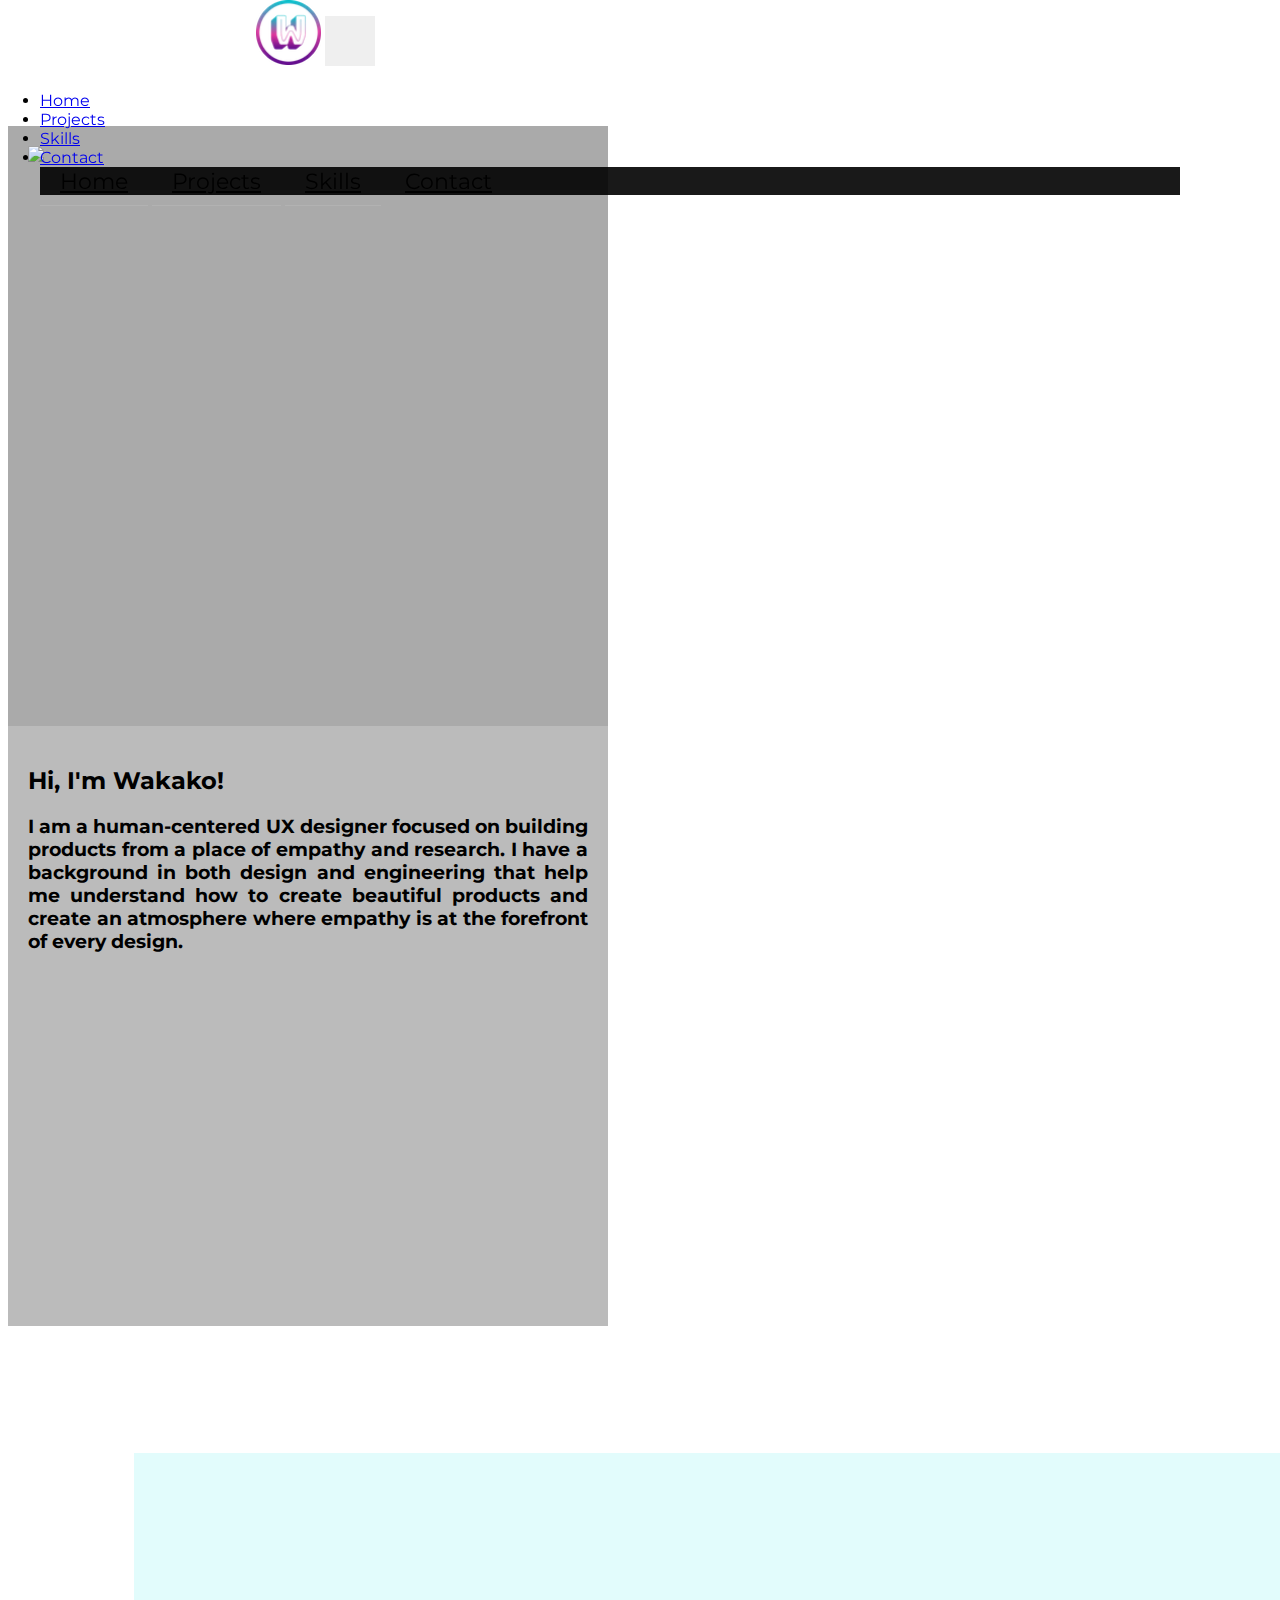
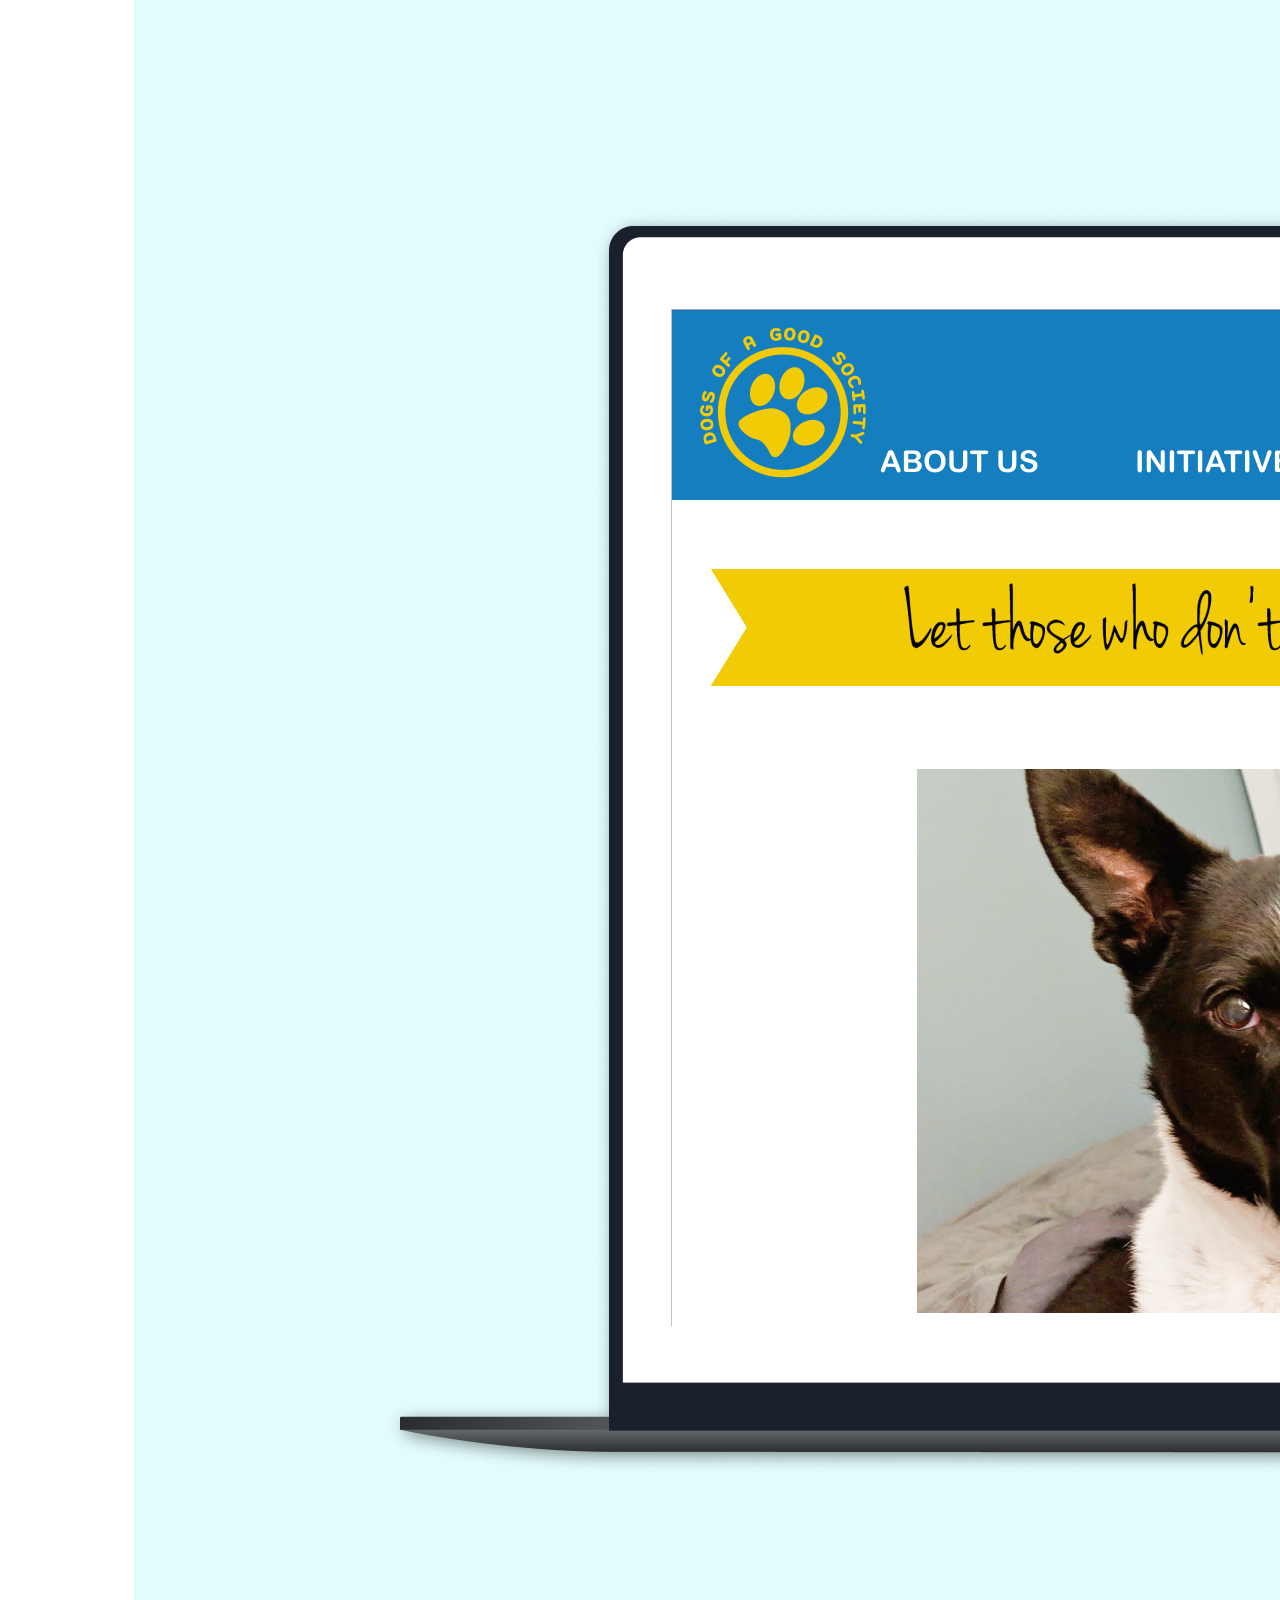
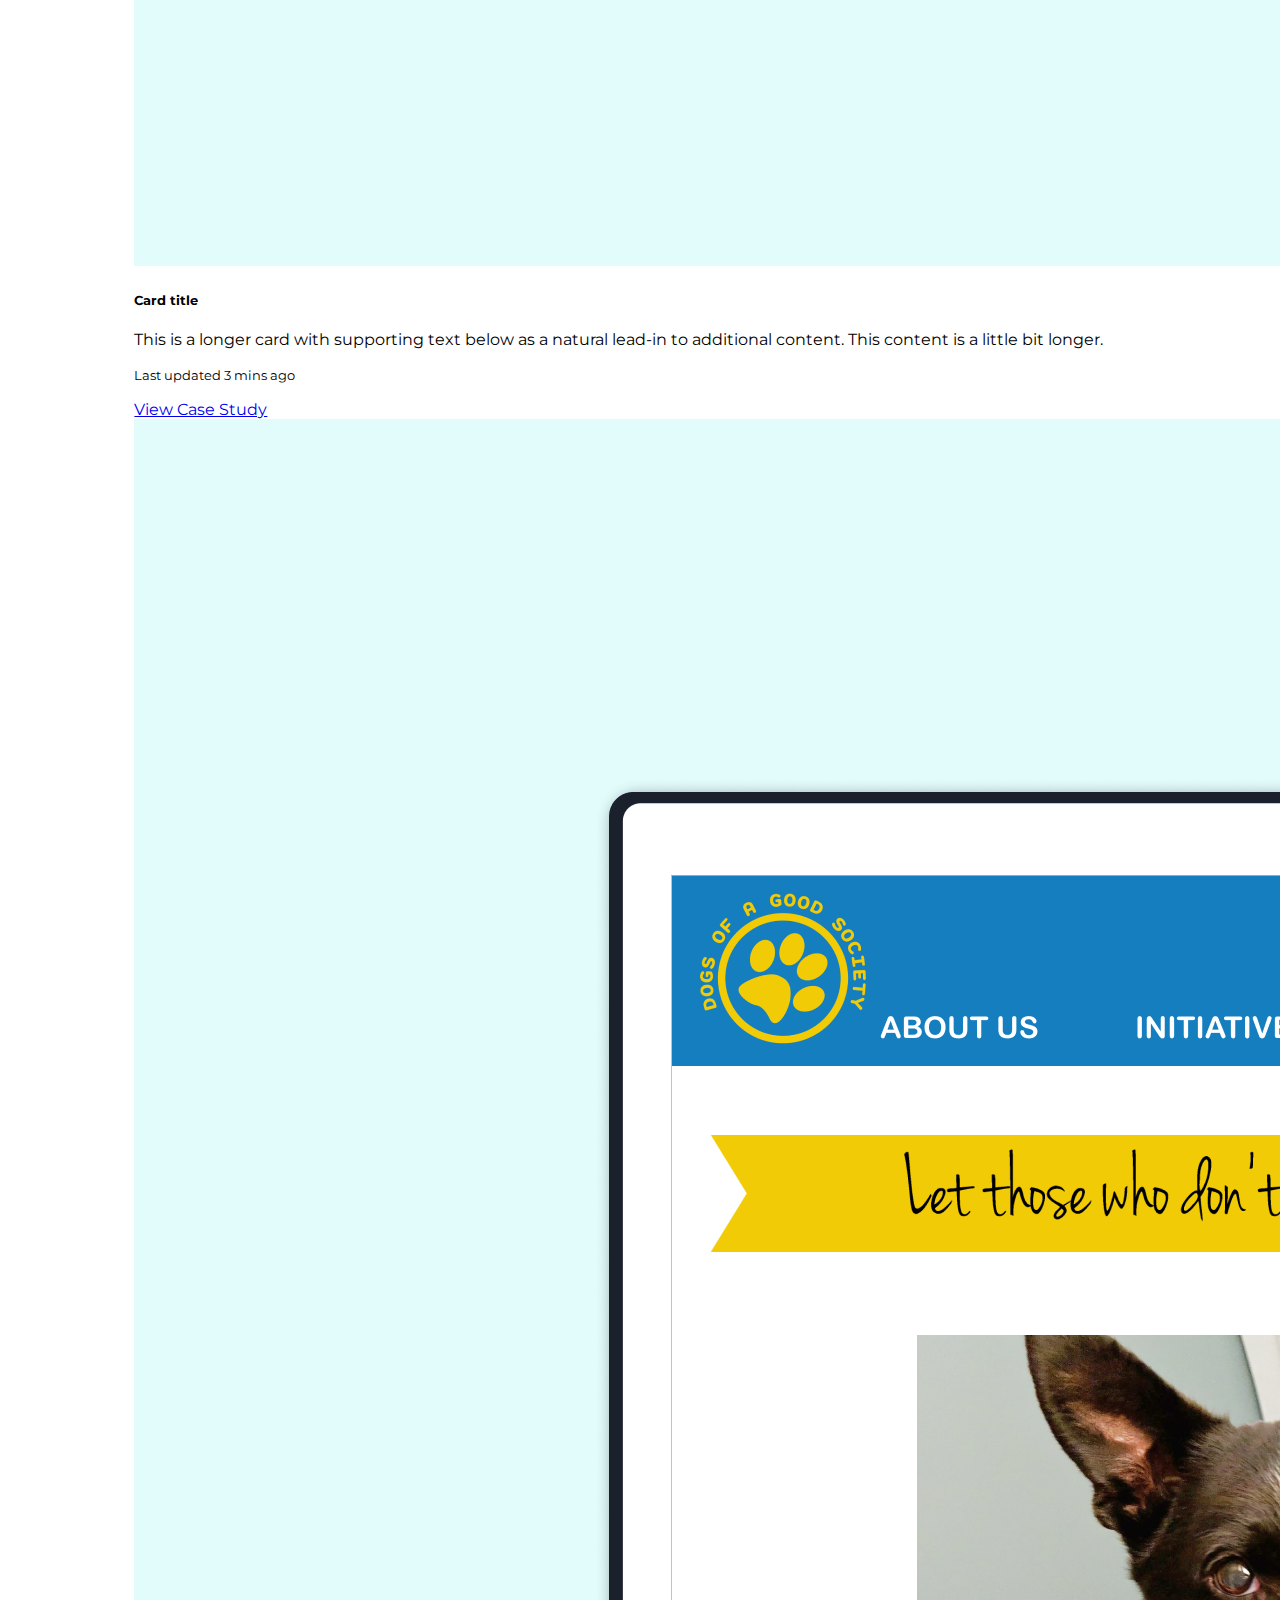
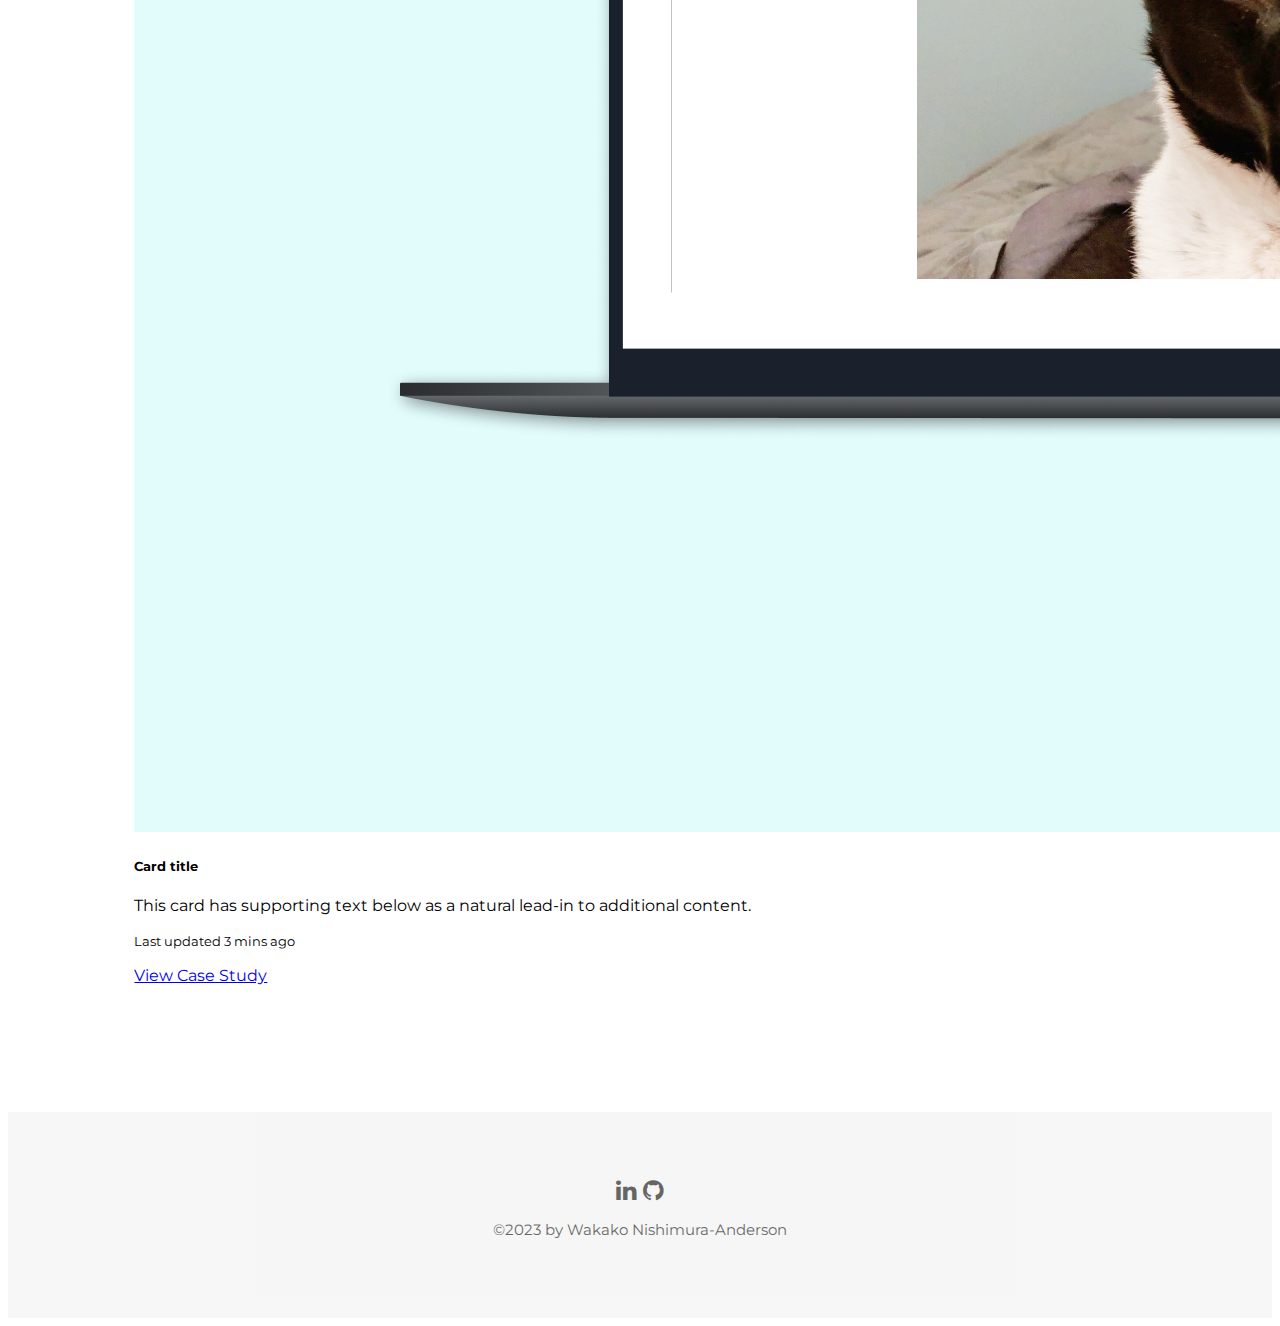
==== commit 9860ade8: "check" ====
--- a/index.html
+++ b/index.html
@@ -11,7 +11,9 @@
         <link rel="icon" type="image/png" sizes="16x16" href="favicon/favicon-16x16.png">
         <link rel="manifest" href="favicon/site.webmanifest">
         <!-- Bootstrap & Other Style Sheets -->
+        <!-- <link rel="stylesheet" href="css/w3.css"> -->
         <link rel="stylesheet" href="https://cdn.jsdelivr.net/npm/bootstrap@4.6.2/dist/css/bootstrap.min.css" integrity="sha384-xOolHFLEh07PJGoPkLv1IbcEPTNtaed2xpHsD9ESMhqIYd0nLMwNLD69Npy4HI+N" crossorigin="anonymous">        <link rel="stylesheet" href="css/index.css">
+        <link rel="stylesheet" href="https://cdnjs.cloudflare.com/ajax/libs/font-awesome/4.7.0/css/font-awesome.min.css">
         <link rel="preconnect" href="https://fonts.googleapis.com">
         <link rel="preconnect" href="https://fonts.gstatic.com" crossorigin>
         <link href="https://fonts.googleapis.com/css2?family=Montserrat:ital,wght@0,200;0,300;0,400;0,500;0,600;1,200;1,300;1,400;1,500&display=swap" rel="stylesheet">
@@ -101,6 +103,12 @@
     </div>
     </div>
 
+    <footer class="w3-container w3-padding-64 w3-center w3-opacity w3-light-grey w3-xlarge">
+        <i class="fa fa-linkedin w3-hover-opacity"></i>
+        <i class="fa fa-github w3-hover-opacity"></i>
+        <p class="w3-medium">©2023 by Wakako Nishimura-Anderson </p>
+      </footer>
+
     <!-- jQuery first, then Popper.js, then Bootstrap JS -->
     <script src="https://code.jquery.com/jquery-3.3.1.slim.min.js" integrity="sha384-q8i/X+965DzO0rT7abK41JStQIAqVgRVzpbzo5smXKp4YfRvH+8abtTE1Pi6jizo" crossorigin="anonymous"> </script>
 
--- a/css/index.css
+++ b/css/index.css
@@ -27,7 +27,7 @@
 .column {
 
     width: 50%;
-    padding: 10px;
+    padding: 20px;
     /* Should be removed. Only for demonstration  */
     height: 600px; 
     width: 600px;
@@ -456,27 +456,47 @@
 
 /*Case study rows*/
 
-* {
-  box-sizing: border-box;
-}
-
-.column1 {
-  float: left;
-  width: 33.33%;
-  padding: 5px;
-
-}
-
-/* Clearfix (clear floats) */
-.row1::after {
+.row2 {
+
+
+}
+/* Clear floats after the columns */
+/* .row2:after {
   content: "";
+  display: table;
   clear: both;
-  display: table;;
-}
-
-/* Responsive layout - makes the three columns stack on top of each other instead of next to each other */
-@media screen and (max-width: 500px) {
-  .column1 {
-    width: 100%;
-  }
+} */
+
+/*footer*/
+  .w3-container:after,.w3-container:before,.w3-panel:after,.w3-panel:before,.w3-row:after,.w3-row:before,.w3-row-padding:after,.w3-row-padding:before, .w3-cell-row:before,.w3-cell-row:after,.w3-clear:after,.w3-clear:before,.w3-bar:before,.w3-bar:after{
+    content:"";
+    display:table;
+    clear:both;
+}
+.w3-container,.w3-panel{
+  padding:0.01em 16px
+}
+.w3-padding-64{
+  padding-top:64px!important;
+  padding-bottom:64px!important
+}
+.w3-center .w3-bar{
+  display:inline-block;
+  width:auto
+}
+.w3-center{
+  text-align:center!important
+}
+.w3-opacity,.w3-hover-opacity:hover{
+  opacity:0.60
+}
+.w3-light-grey,.w3-hover-light-grey:hover,.w3-light-gray,.w3-hover-light-gray:hover{
+  color:#000!important;
+  background-color:#f1f1f1!important
+}
+.w3-xlarge{
+  font-size:24px!important
+}
+.w3-medium{
+  font-size:15px!important
 }--- a/css/index.css
+++ b/css/index.css
@@ -27,7 +27,7 @@
 .column {
 
     width: 50%;
-    padding: 10px;
+    padding: 20px;
     /* Should be removed. Only for demonstration  */
     height: 600px; 
     width: 600px;
@@ -456,27 +456,47 @@
 
 /*Case study rows*/
 
-* {
-  box-sizing: border-box;
-}
-
-.column1 {
-  float: left;
-  width: 33.33%;
-  padding: 5px;
-
-}
-
-/* Clearfix (clear floats) */
-.row1::after {
+.row2 {
+
+
+}
+/* Clear floats after the columns */
+/* .row2:after {
   content: "";
+  display: table;
   clear: both;
-  display: table;;
-}
-
-/* Responsive layout - makes the three columns stack on top of each other instead of next to each other */
-@media screen and (max-width: 500px) {
-  .column1 {
-    width: 100%;
-  }
+} */
+
+/*footer*/
+  .w3-container:after,.w3-container:before,.w3-panel:after,.w3-panel:before,.w3-row:after,.w3-row:before,.w3-row-padding:after,.w3-row-padding:before, .w3-cell-row:before,.w3-cell-row:after,.w3-clear:after,.w3-clear:before,.w3-bar:before,.w3-bar:after{
+    content:"";
+    display:table;
+    clear:both;
+}
+.w3-container,.w3-panel{
+  padding:0.01em 16px
+}
+.w3-padding-64{
+  padding-top:64px!important;
+  padding-bottom:64px!important
+}
+.w3-center .w3-bar{
+  display:inline-block;
+  width:auto
+}
+.w3-center{
+  text-align:center!important
+}
+.w3-opacity,.w3-hover-opacity:hover{
+  opacity:0.60
+}
+.w3-light-grey,.w3-hover-light-grey:hover,.w3-light-gray,.w3-hover-light-gray:hover{
+  color:#000!important;
+  background-color:#f1f1f1!important
+}
+.w3-xlarge{
+  font-size:24px!important
+}
+.w3-medium{
+  font-size:15px!important
 }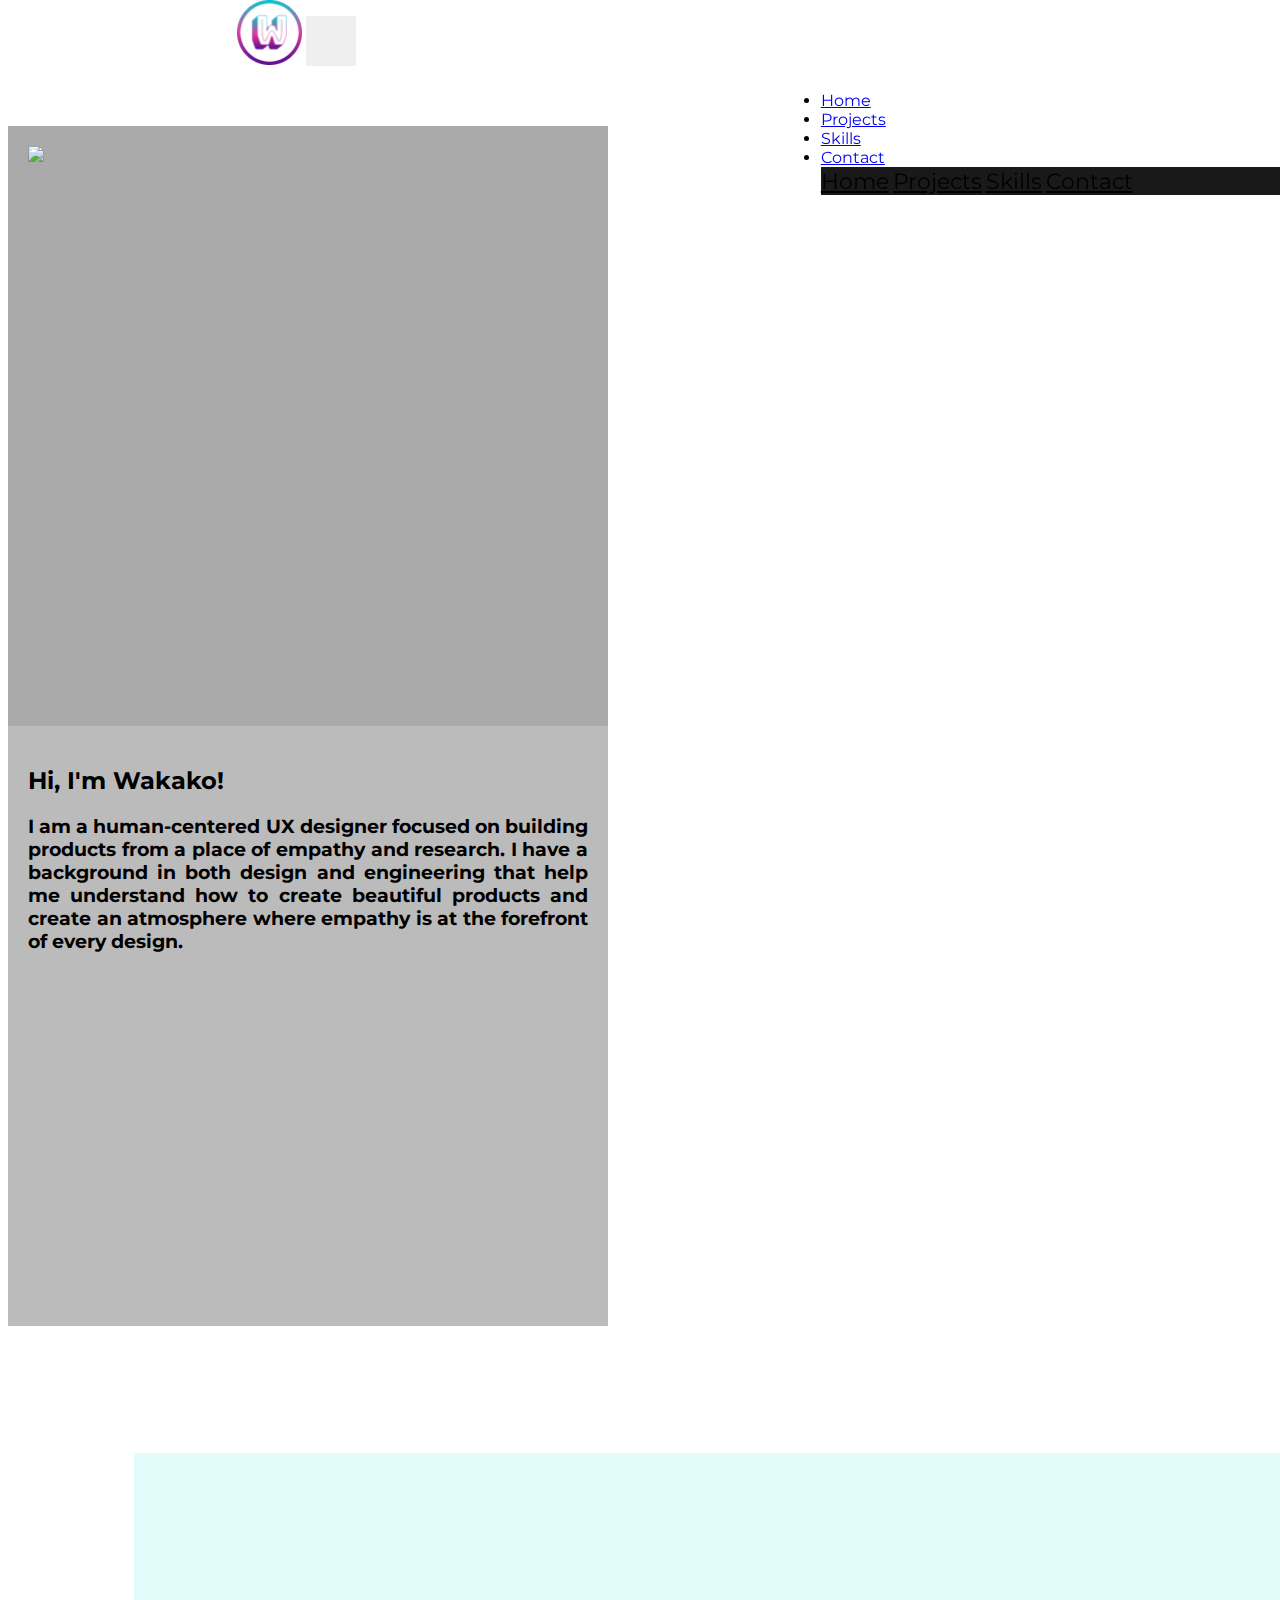
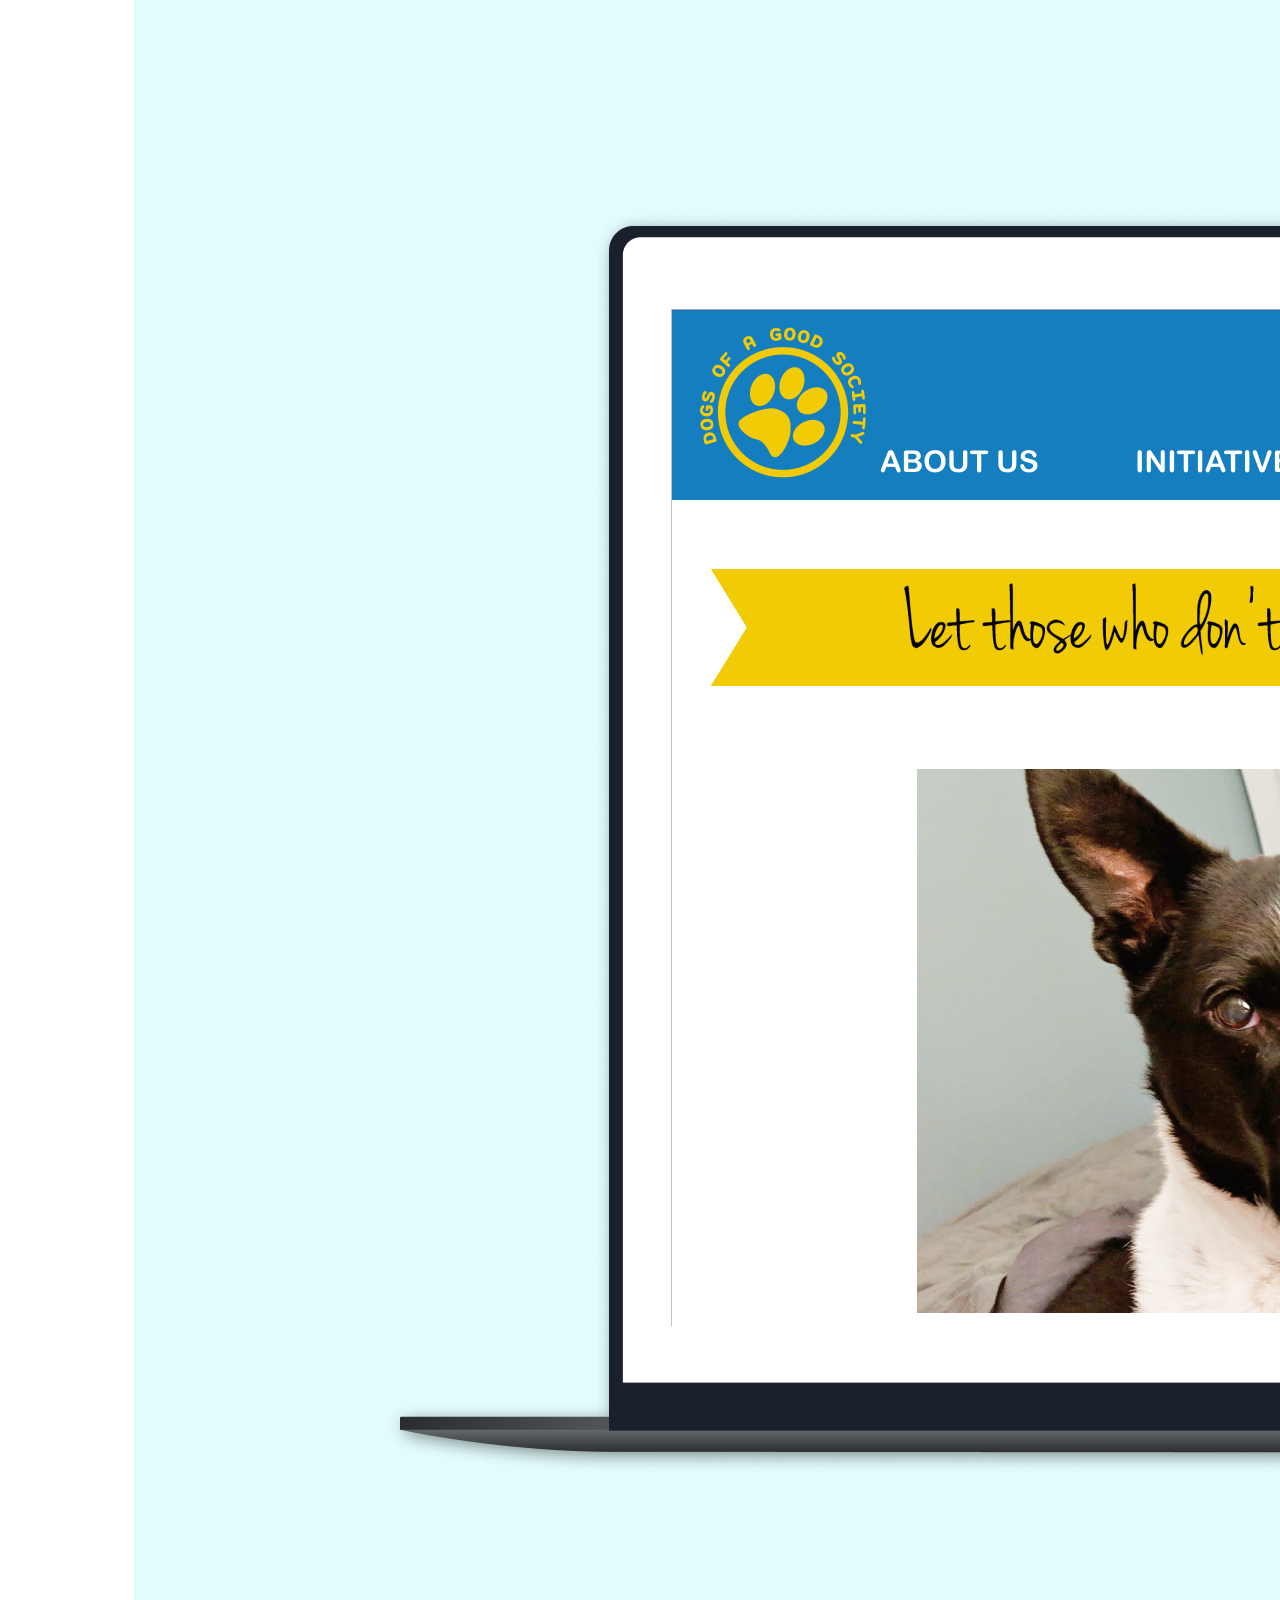
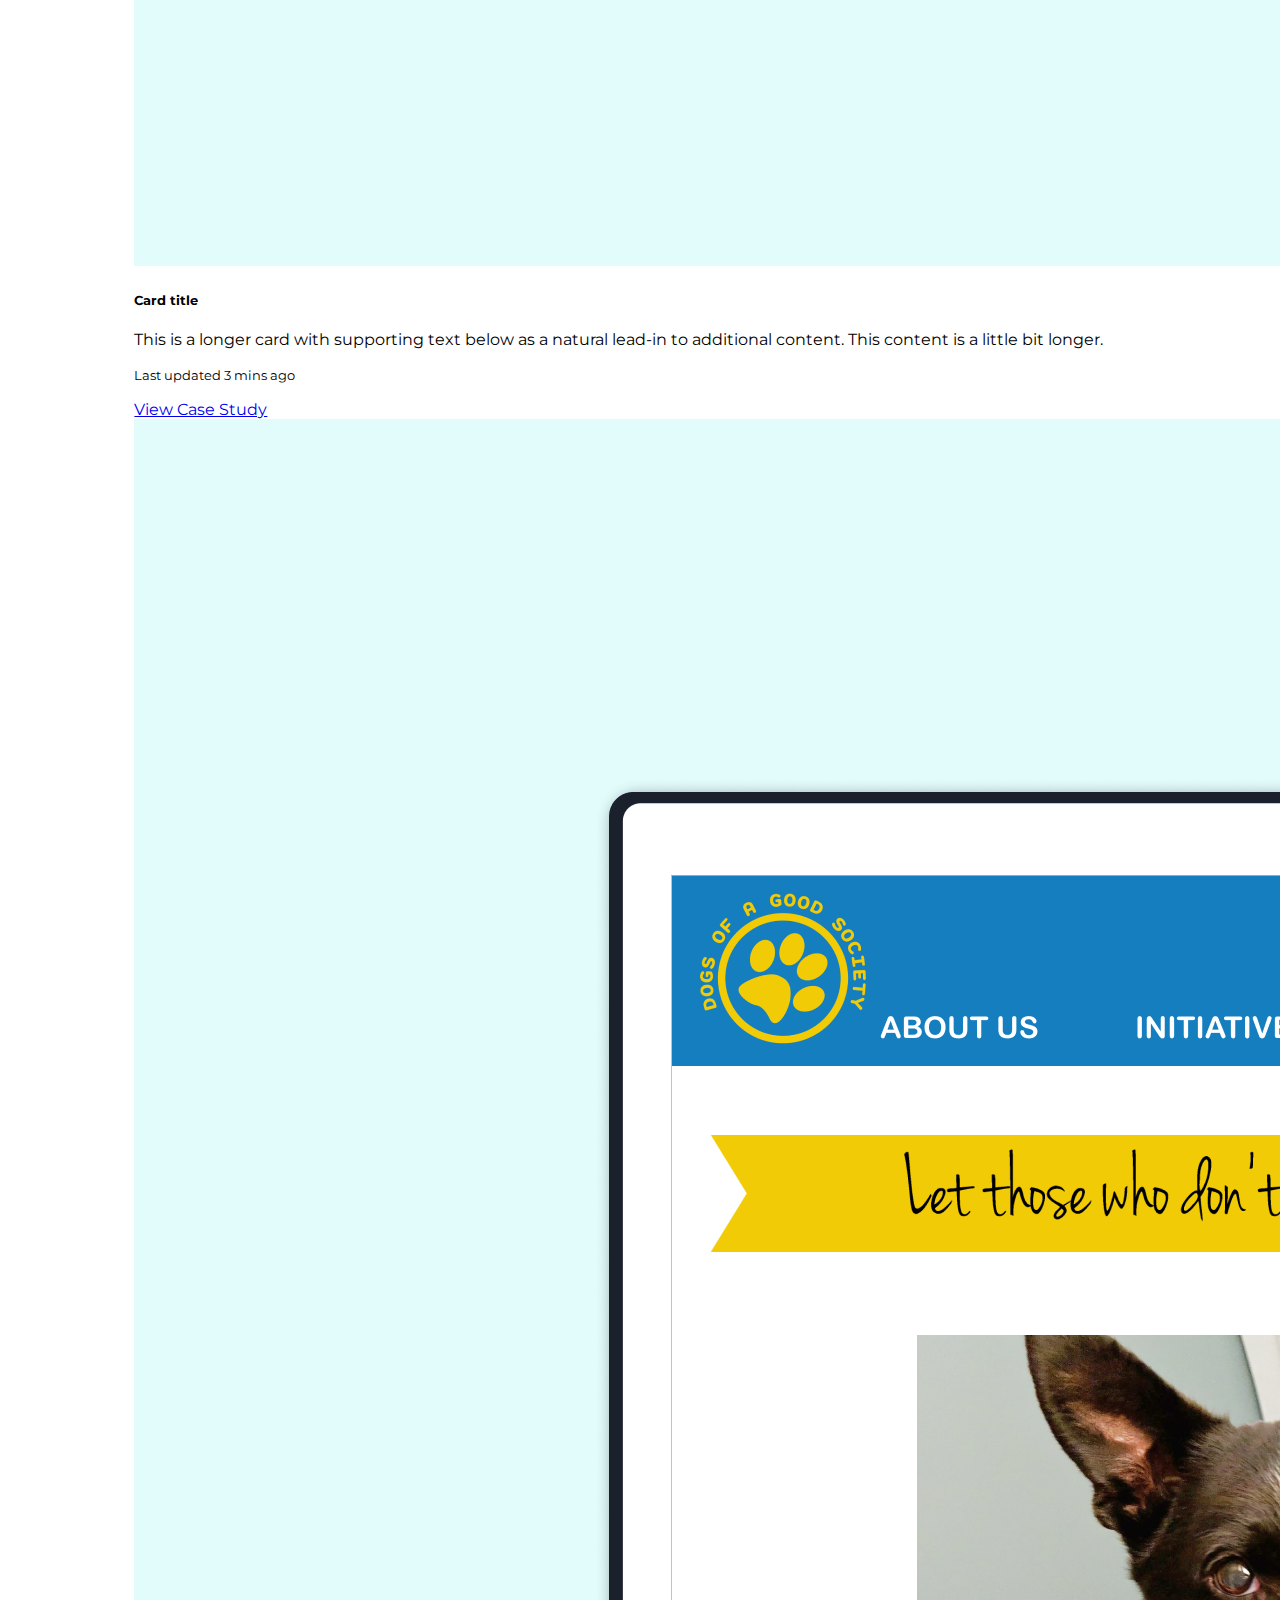
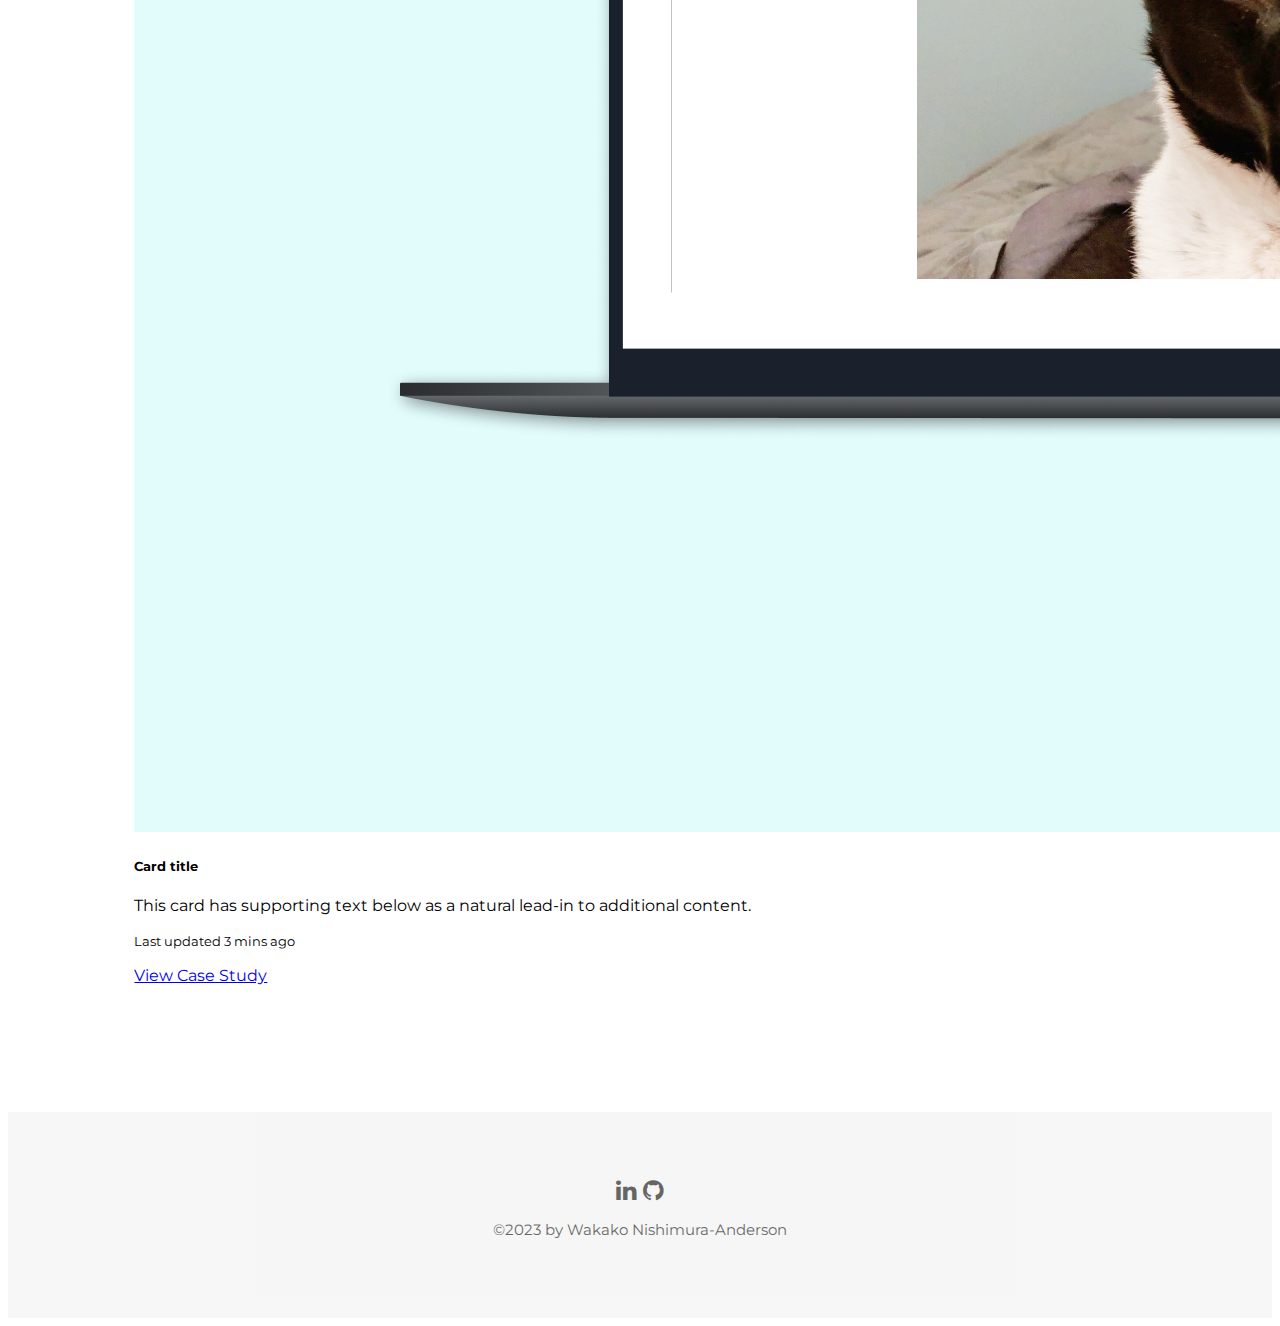
==== commit 2e2d297e: "Forgot style sheet in casestudy page" ====
--- a/index.html
+++ b/index.html
@@ -19,6 +19,7 @@
         <link href="https://fonts.googleapis.com/css2?family=Montserrat:ital,wght@0,200;0,300;0,400;0,500;0,600;1,200;1,300;1,400;1,500&display=swap" rel="stylesheet">
         <!--CSS Style Sheet-->
         <link rel="stylesheet" href="css/index.css">
+        <script src="https://ajax.googleapis.com/ajax/libs/jquery/3.6.3/jquery.min.js"></script>
         <!--Title of project-->        
         <title>Wakako Nishimura-Anderson - UX Designer</title>
             <!-- Google tag (gtag.js) -->
@@ -30,7 +31,6 @@
         gtag('config', 'G-RH3SNY4224');
         </script>
     </head>
-
     <body>
     <!-- Navigation bar Note: Make sure the Active link is updated for each page-->
     <nav class="navbar navbar-expand-lg navbar-light bg-light fixed-top customNav">
@@ -77,10 +77,6 @@
     <h3>I am a human-centered UX designer focused on building products from a place of empathy and research. I have a background in both design and engineering that help me understand how to create beautiful products and create an atmosphere where empathy is at the forefront of every design.</h3>
   </div>
 </div>
-
-
-
-
     <!--Responsive card layout for case studies-->
     <div class="card-deck">
     <div class="card">
@@ -107,7 +103,7 @@
         <i class="fa fa-linkedin w3-hover-opacity"></i>
         <i class="fa fa-github w3-hover-opacity"></i>
         <p class="w3-medium">©2023 by Wakako Nishimura-Anderson </p>
-      </footer>
+    </footer>
 
     <!-- jQuery first, then Popper.js, then Bootstrap JS -->
     <script src="https://code.jquery.com/jquery-3.3.1.slim.min.js" integrity="sha384-q8i/X+965DzO0rT7abK41JStQIAqVgRVzpbzo5smXKp4YfRvH+8abtTE1Pi6jizo" crossorigin="anonymous"> </script>
--- a/css/index.css
+++ b/css/index.css
@@ -2,14 +2,12 @@
     font-family: 'Montserrat', sans-serif;
 }
 .navbar-nav {
-   /* background-color: aqua;  */
-   margin-left: auto;
-   margin-right: 100px;
+   margin-left: 61%;
 
 }
 .navbar-brand {
     /* background-color: aquamarine; */
-    margin-left: 20%;
+    margin-left: 18.5%;
     margin-right: auto;
 }
 .navbar-brand img {
@@ -204,7 +202,7 @@
   height: 10vh;
   background-attachment: fixed;
   background-position: center center;
-  background-repeat: no-repear;
+  background-repeat: no-repeat;
   background-size: cover;
 }
 
@@ -218,10 +216,12 @@
   position: absolute;
   left: 0;
   top: 0;
-  padding: 0;
+  /* padding: 0; */
   width: 100%;
   transition: background 0.6s ease-in;
   z-index: 99999;
+
+  
 }
 .navbar .navbar-brand {
   font-family: 'Lobster', cursive;
@@ -286,7 +286,7 @@
 }
 .navbar .dropdown-menu .dropdown-item {
   position: relative;
-  padding: 10px 20px;
+
   color: black;
   font-size: 1.4rem;
   border-bottom: 1px solid rgba(255, 255, 255, .1);
@@ -456,19 +456,10 @@
 
 /*Case study rows*/
 
-.row2 {
-
-
-}
-/* Clear floats after the columns */
-/* .row2:after {
-  content: "";
-  display: table;
-  clear: both;
-} */
+
 
 /*footer*/
-  .w3-container:after,.w3-container:before,.w3-panel:after,.w3-panel:before,.w3-row:after,.w3-row:before,.w3-row-padding:after,.w3-row-padding:before, .w3-cell-row:before,.w3-cell-row:after,.w3-clear:after,.w3-clear:before,.w3-bar:before,.w3-bar:after{
+.w3-container:after,.w3-container:before,.w3-panel:after,.w3-panel:before,.w3-row:after,.w3-row:before,.w3-row-padding:after,.w3-row-padding:before, .w3-cell-row:before,.w3-cell-row:after,.w3-clear:after,.w3-clear:before,.w3-bar:before,.w3-bar:after{
     content:"";
     display:table;
     clear:both;
--- a/css/index.css
+++ b/css/index.css
@@ -2,14 +2,12 @@
     font-family: 'Montserrat', sans-serif;
 }
 .navbar-nav {
-   /* background-color: aqua;  */
-   margin-left: auto;
-   margin-right: 100px;
+   margin-left: 61%;
 
 }
 .navbar-brand {
     /* background-color: aquamarine; */
-    margin-left: 20%;
+    margin-left: 18.5%;
     margin-right: auto;
 }
 .navbar-brand img {
@@ -204,7 +202,7 @@
   height: 10vh;
   background-attachment: fixed;
   background-position: center center;
-  background-repeat: no-repear;
+  background-repeat: no-repeat;
   background-size: cover;
 }
 
@@ -218,10 +216,12 @@
   position: absolute;
   left: 0;
   top: 0;
-  padding: 0;
+  /* padding: 0; */
   width: 100%;
   transition: background 0.6s ease-in;
   z-index: 99999;
+
+  
 }
 .navbar .navbar-brand {
   font-family: 'Lobster', cursive;
@@ -286,7 +286,7 @@
 }
 .navbar .dropdown-menu .dropdown-item {
   position: relative;
-  padding: 10px 20px;
+
   color: black;
   font-size: 1.4rem;
   border-bottom: 1px solid rgba(255, 255, 255, .1);
@@ -456,19 +456,10 @@
 
 /*Case study rows*/
 
-.row2 {
-
-
-}
-/* Clear floats after the columns */
-/* .row2:after {
-  content: "";
-  display: table;
-  clear: both;
-} */
+
 
 /*footer*/
-  .w3-container:after,.w3-container:before,.w3-panel:after,.w3-panel:before,.w3-row:after,.w3-row:before,.w3-row-padding:after,.w3-row-padding:before, .w3-cell-row:before,.w3-cell-row:after,.w3-clear:after,.w3-clear:before,.w3-bar:before,.w3-bar:after{
+.w3-container:after,.w3-container:before,.w3-panel:after,.w3-panel:before,.w3-row:after,.w3-row:before,.w3-row-padding:after,.w3-row-padding:before, .w3-cell-row:before,.w3-cell-row:after,.w3-clear:after,.w3-clear:before,.w3-bar:before,.w3-bar:after{
     content:"";
     display:table;
     clear:both;
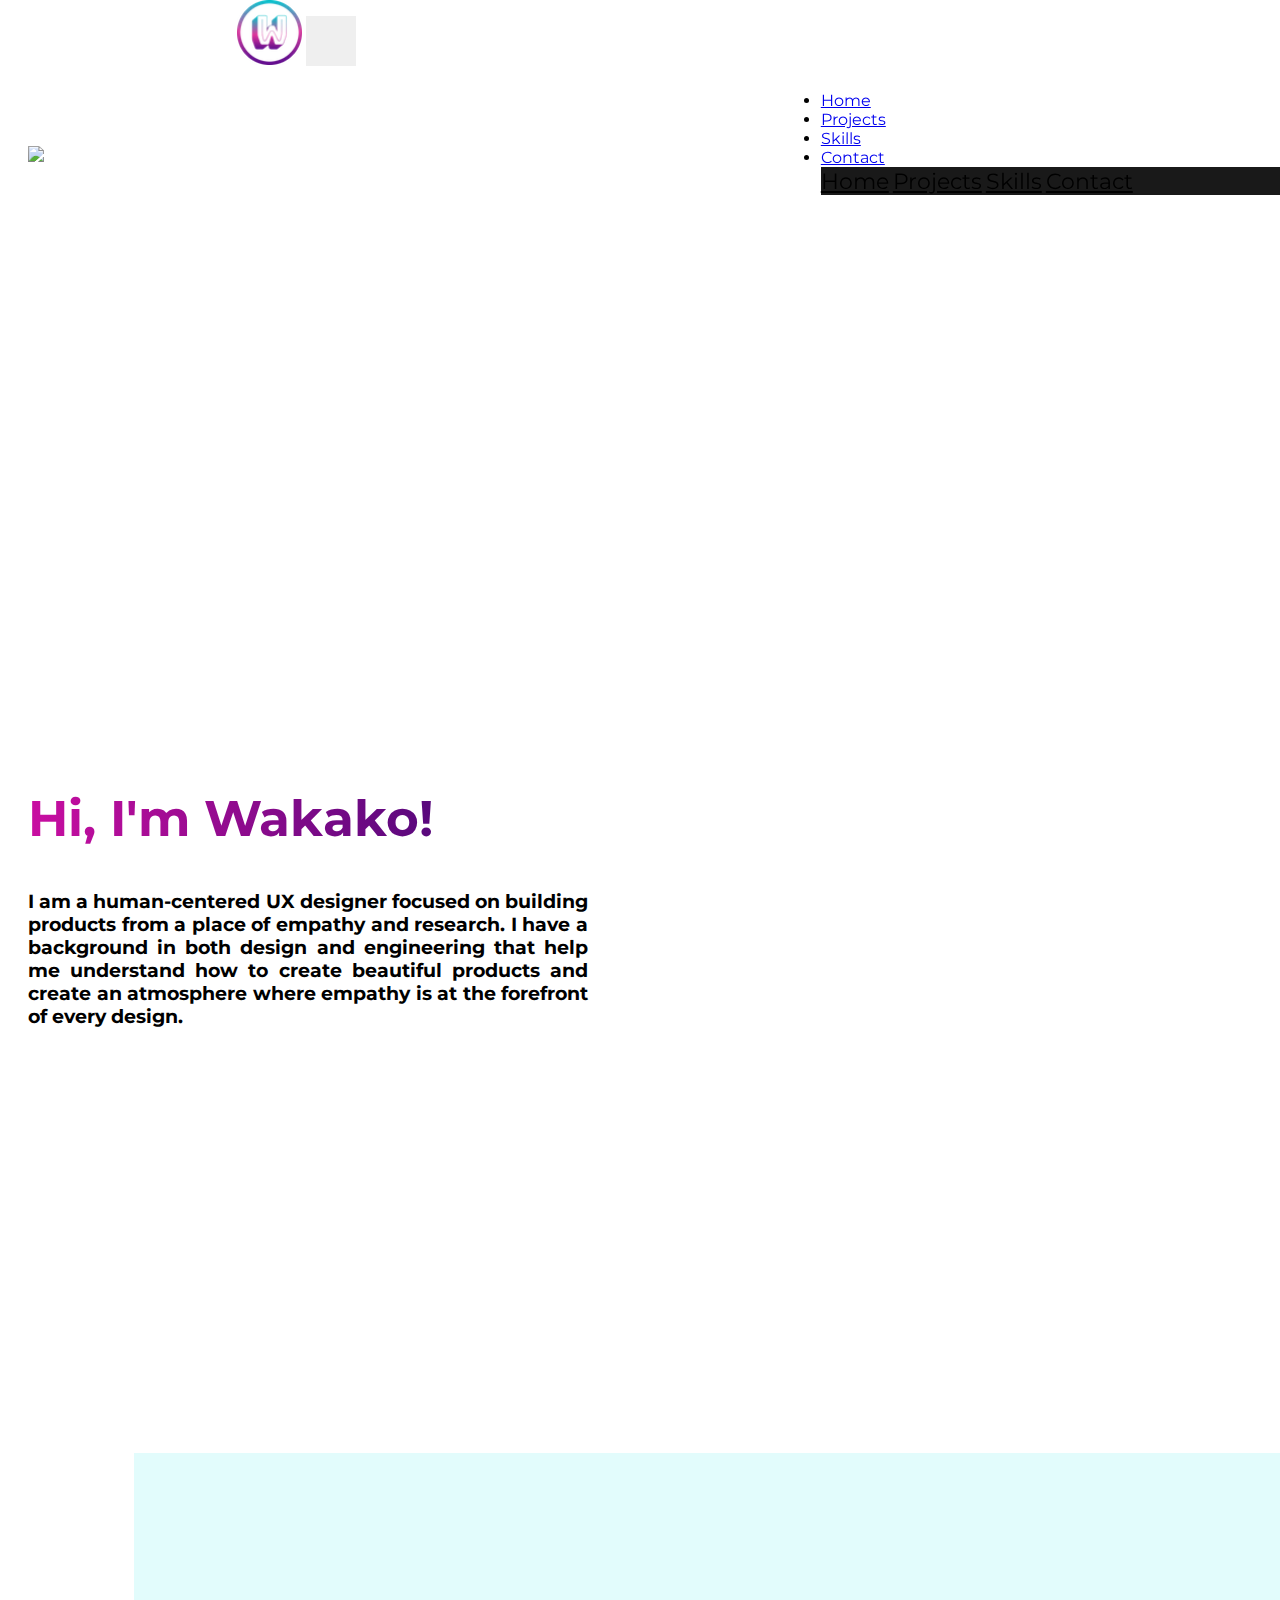
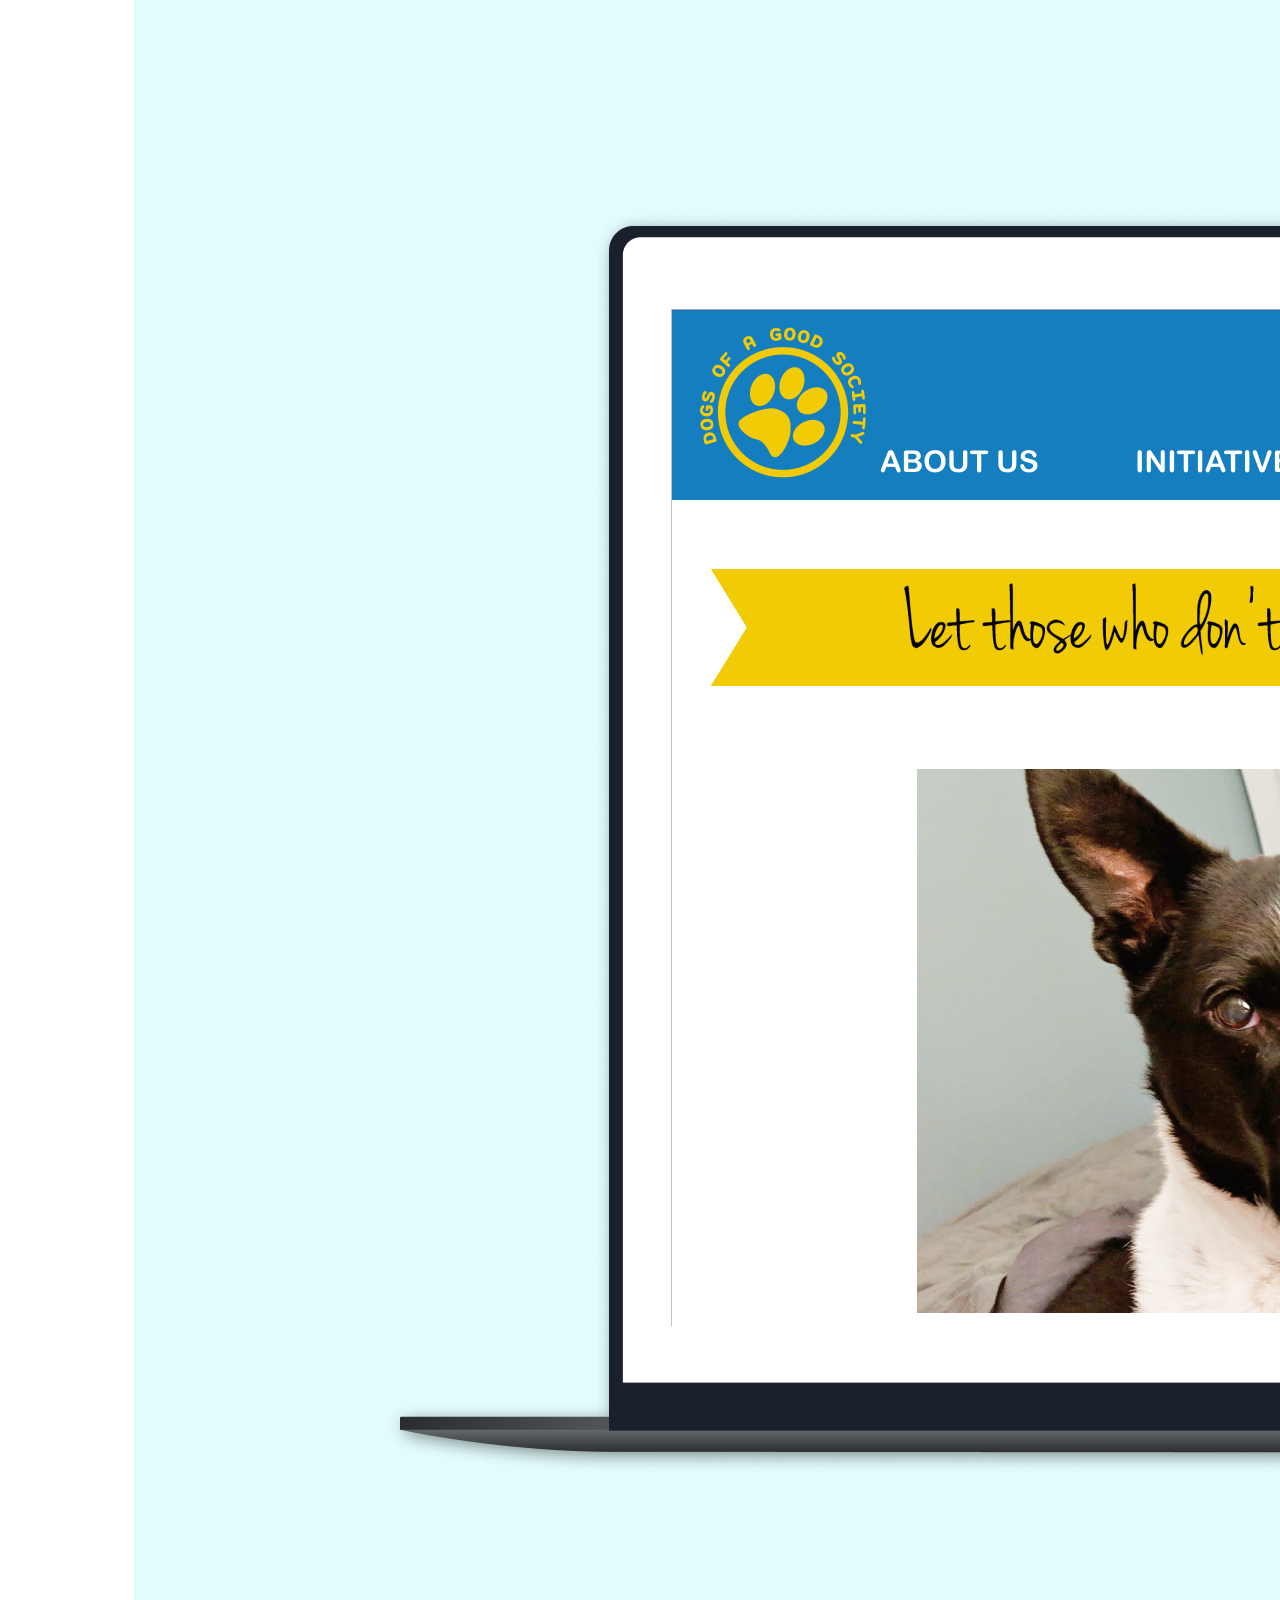
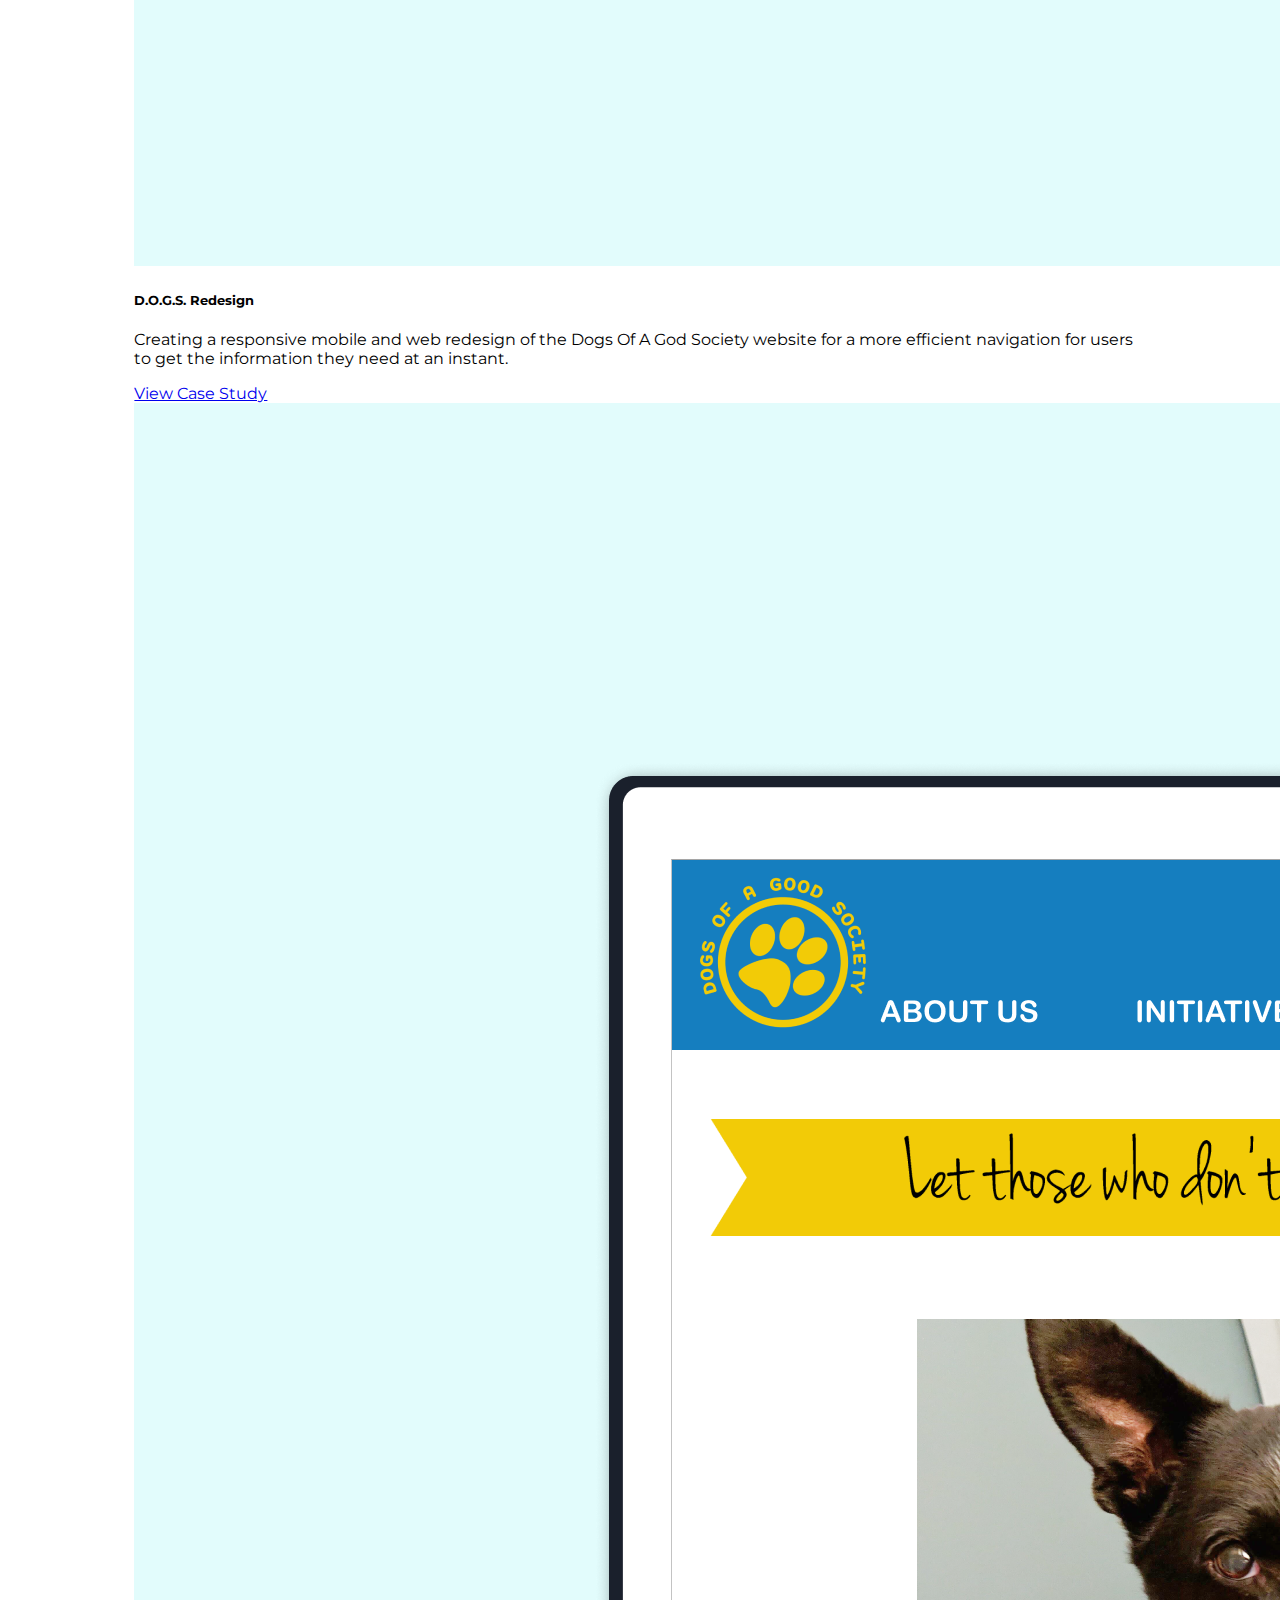
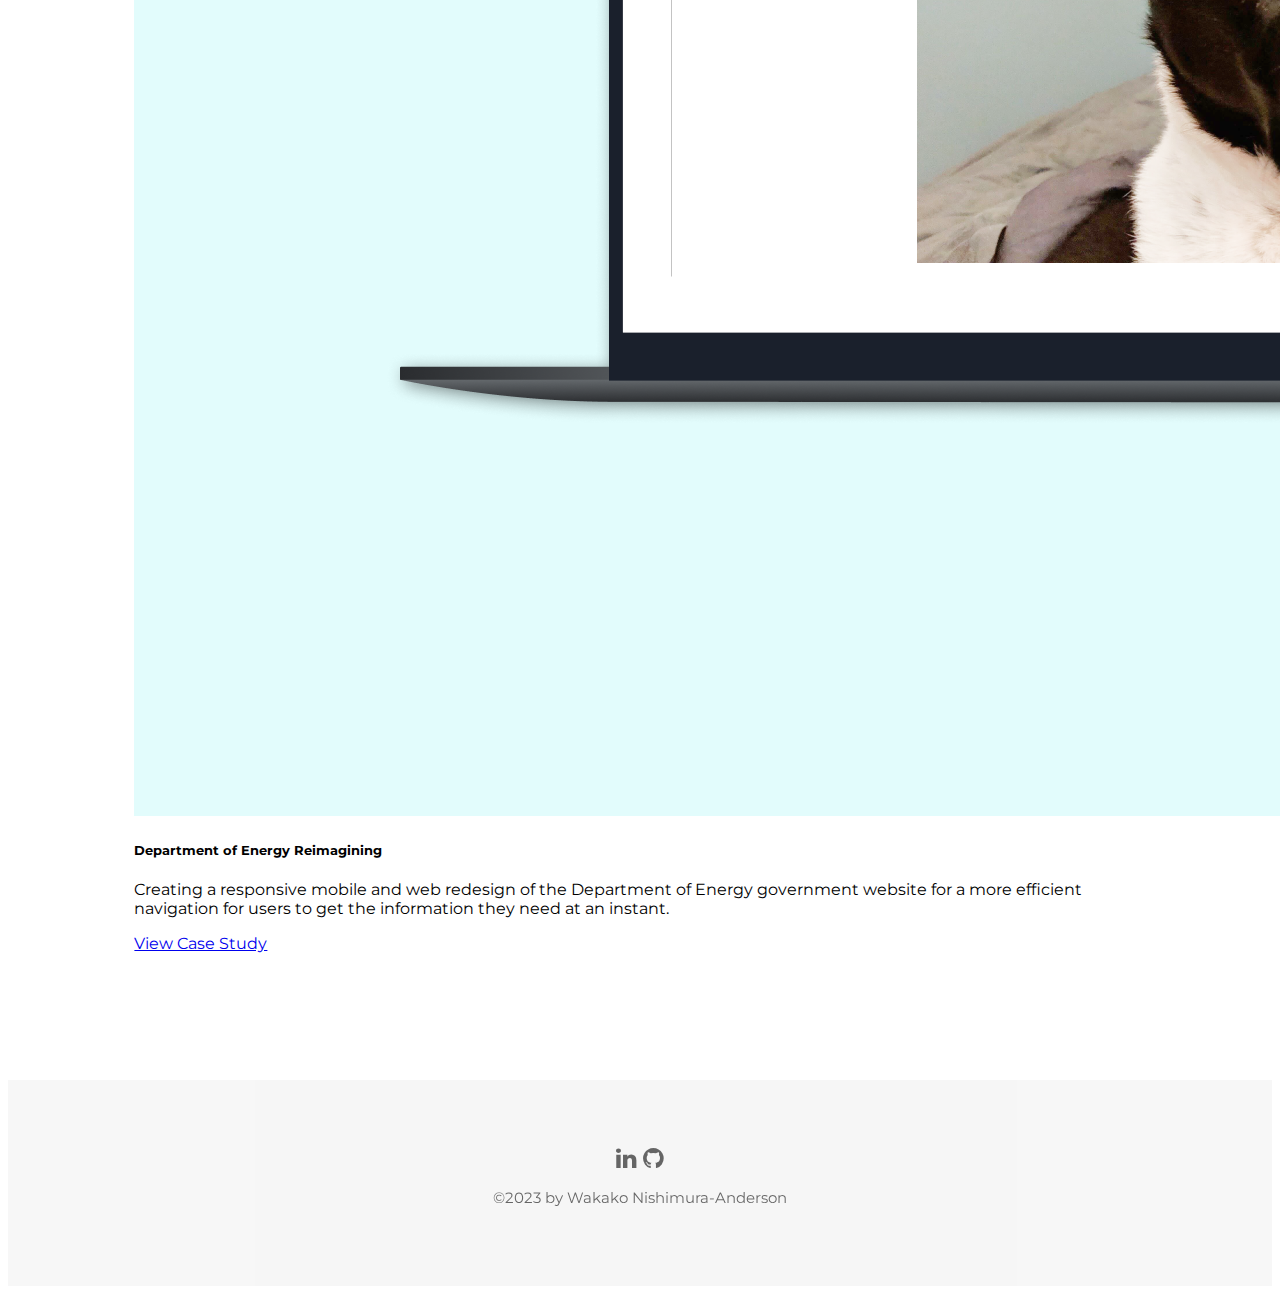
==== commit d93078b2: "changed font" ====
--- a/index.html
+++ b/index.html
@@ -67,12 +67,12 @@
 
     <!-- Responsive two column layout -->
 <div class="row">
-  <div class="column" style="background-color:#aaa;">
+  <div class="column">
     <!-- <h2>Column 1</h2>
     <p>Some text..</p> -->
     <img src="images/HeroImage.png" >
   </div>
-  <div class="column profileBlurb" style="background-color:#bbb;">
+  <div class="column profileBlurb">
     <h2>Hi, I'm Wakako!</h2>
     <h3>I am a human-centered UX designer focused on building products from a place of empathy and research. I have a background in both design and engineering that help me understand how to create beautiful products and create an atmosphere where empathy is at the forefront of every design.</h3>
   </div>
@@ -82,18 +82,16 @@
     <div class="card">
         <img src="images/dogstile.png" class="card-img-top" alt="...">
         <div class="card-body">
-        <h5 class="card-title">Card title</h5>
-        <p class="card-text">This is a longer card with supporting text below as a natural lead-in to additional content. This content is a little bit longer.</p>
-        <p class="card-text"><small class="text-muted">Last updated 3 mins ago</small></p>
+        <h5 class="card-title">D.O.G.S. Redesign</h5>
+        <p class="card-text">Creating a responsive mobile and web redesign of the Dogs Of A God Society website for a more efficient navigation for users to get the information they need at an instant.</p>
         <a href="caseStudy1.html" class="card-link">View Case Study</a>
         </div>
     </div>
     <div class="card">
         <img src="images/dogstile.png" class="card-img-top" alt="...">
         <div class="card-body">
-        <h5 class="card-title">Card title</h5>
-        <p class="card-text">This card has supporting text below as a natural lead-in to additional content.</p>
-        <p class="card-text"><small class="text-muted">Last updated 3 mins ago</small></p>
+        <h5 class="card-title">Department of Energy Reimagining</h5>
+        <p class="card-text">Creating a responsive mobile and web redesign of the Department of Energy government website for a more efficient navigation for users to get the information they need at an instant.</p>
         <a href="caseStudy1.html" class="card-link">View Case Study</a>
         </div>
     </div>
--- a/css/index.css
+++ b/css/index.css
@@ -13,7 +13,12 @@
 .navbar-brand img {
     width: 65px;
 }
-
+h2 {
+  font-size: 50px;
+  background: -webkit-linear-gradient(left,#C90EA1, #2E066E);
+  -webkit-background-clip: text;
+  -webkit-text-fill-color: transparent;
+}
 * {
     box-sizing: border-box;
 }
@@ -89,14 +94,14 @@
 }
 .item1 {
     grid-area: secondSpot;
-    background-color: aqua;
+    /* background-color: aqua; */
 }
 .image2 {
     grid-area: thirdSpot;
 }
 .item2 {
     grid-area: fourthSpot;
-    background-color: aqua;
+    /* background-color: aqua; */
 }
 /* .image3 {
     grid-area: fifthSpot;
--- a/css/index.css
+++ b/css/index.css
@@ -13,7 +13,12 @@
 .navbar-brand img {
     width: 65px;
 }
-
+h2 {
+  font-size: 50px;
+  background: -webkit-linear-gradient(left,#C90EA1, #2E066E);
+  -webkit-background-clip: text;
+  -webkit-text-fill-color: transparent;
+}
 * {
     box-sizing: border-box;
 }
@@ -89,14 +94,14 @@
 }
 .item1 {
     grid-area: secondSpot;
-    background-color: aqua;
+    /* background-color: aqua; */
 }
 .image2 {
     grid-area: thirdSpot;
 }
 .item2 {
     grid-area: fourthSpot;
-    background-color: aqua;
+    /* background-color: aqua; */
 }
 /* .image3 {
     grid-area: fifthSpot;
